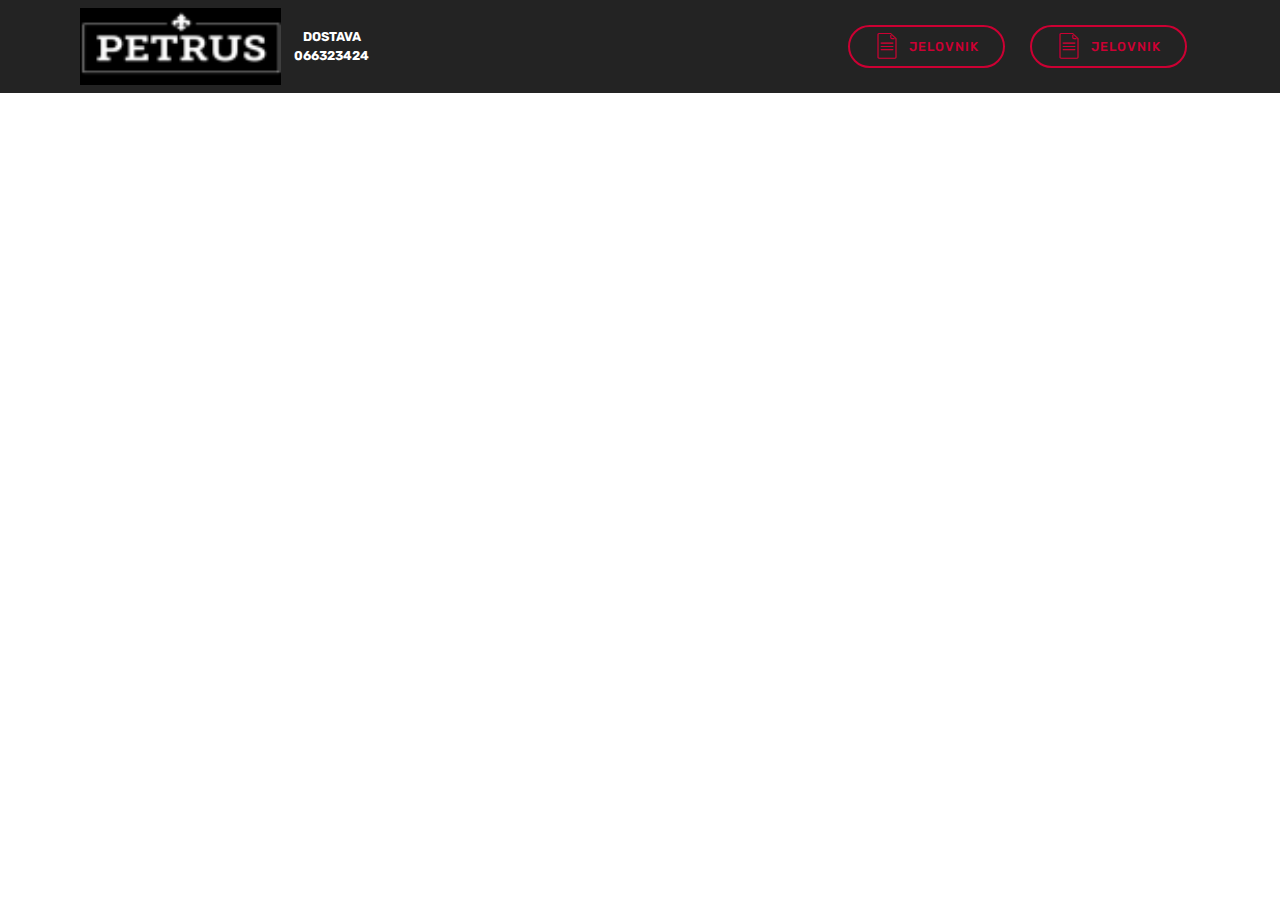
==== page1.html @ e9b0351b "create github pages" ====
<!DOCTYPE html>
<html >
<head>
  <!-- Site made with Mobirise Website Builder v4.7.7, https://mobirise.com -->
  <meta charset="UTF-8">
  <meta http-equiv="X-UA-Compatible" content="IE=edge">
  <meta name="generator" content="Mobirise v4.7.7, mobirise.com">
  <meta name="viewport" content="width=device-width, initial-scale=1, minimum-scale=1">
  <link rel="shortcut icon" href="assets/images/petrus-logo-122x47.png" type="image/x-icon">
  <meta name="description" content="Site Maker Description">
  <title>Galerija</title>
  <link rel="stylesheet" href="assets/web/assets/mobirise-icons/mobirise-icons.css">
  <link rel="stylesheet" href="assets/tether/tether.min.css">
  <link rel="stylesheet" href="assets/bootstrap/css/bootstrap.min.css">
  <link rel="stylesheet" href="assets/bootstrap/css/bootstrap-grid.min.css">
  <link rel="stylesheet" href="assets/bootstrap/css/bootstrap-reboot.min.css">
  <link rel="stylesheet" href="assets/dropdown/css/style.css">
  <link rel="stylesheet" href="assets/animatecss/animate.min.css">
  <link rel="stylesheet" href="assets/theme/css/style.css">
  <link rel="stylesheet" href="assets/mobirise/css/mbr-additional.css" type="text/css">
  
  
  
</head>
<body>
  <section class="menu cid-qTkzRZLJNu" once="menu" id="menu1-3">

    

    <nav class="navbar navbar-expand beta-menu navbar-dropdown align-items-center navbar-toggleable-sm">
        <button class="navbar-toggler navbar-toggler-right" type="button" data-toggle="collapse" data-target="#navbarSupportedContent" aria-controls="navbarSupportedContent" aria-expanded="false" aria-label="Toggle navigation">
            <div class="hamburger">
                <span></span>
                <span></span>
                <span></span>
                <span></span>
            </div>
        </button>
        <div class="menu-logo">
            <div class="navbar-brand">
                <span class="navbar-logo">
                    <a href="https://mobirise.com">
                         <img src="assets/images/petrus-logo-122x47.png" alt="Mobirise" title="" style="height: 4.8rem;">
                    </a>
                </span>
                <span class="navbar-caption-wrap"><a class="navbar-caption text-white display-7" href="https://mobirise.com">&nbsp; &nbsp;DOSTAVA<br>066323424</a></span>
            </div>
        </div>
        <div class="collapse navbar-collapse" id="navbarSupportedContent">
            <ul class="navbar-nav nav-dropdown" data-app-modern-menu="true"><li class="nav-item">
                    <a class="nav-link link text-white display-4" href="https://mobirise.com">
                        </a>
                </li>
                <li class="nav-item">
                    <a class="nav-link link text-white display-4" href="https://mobirise.com">
                        </a>
                </li></ul>
            <div class="navbar-buttons mbr-section-btn"><a class="btn btn-sm btn-secondary-outline display-7" href="page2.html"><span class="mbri-file mbr-iconfont mbr-iconfont-btn"></span>JELOVNIK</a> <a class="btn btn-sm btn-secondary-outline display-7" href="page2.html"><span class="mbri-file mbr-iconfont mbr-iconfont-btn"></span>JELOVNIK</a></div>
        </div>
    </nav>
</section>


  <section class="engine"><a href="https://mobirise.me/f">simple web maker</a></section><script src="assets/web/assets/jquery/jquery.min.js"></script>
  <script src="assets/popper/popper.min.js"></script>
  <script src="assets/tether/tether.min.js"></script>
  <script src="assets/bootstrap/js/bootstrap.min.js"></script>
  <script src="assets/dropdown/js/script.min.js"></script>
  <script src="assets/touchswipe/jquery.touch-swipe.min.js"></script>
  <script src="assets/viewportchecker/jquery.viewportchecker.js"></script>
  <script src="assets/smoothscroll/smooth-scroll.js"></script>
  <script src="assets/theme/js/script.js"></script>
  
  
  <input name="animation" type="hidden">
   <div id="scrollToTop" class="scrollToTop mbr-arrow-up"><a style="text-align: center;"><i></i></a></div>
  </body>
</html>
---- assets/web/assets/mobirise-icons/mobirise-icons.css ----
@font-face {
  font-family: 'MobiriseIcons';
  src:  url('mobirise-icons.eot?spat4u');
  src:  url('mobirise-icons.eot?spat4u#iefix') format('embedded-opentype'),
    url('mobirise-icons.ttf?spat4u') format('truetype'),
    url('mobirise-icons.woff?spat4u') format('woff'),
    url('mobirise-icons.svg?spat4u#MobiriseIcons') format('svg');
  font-weight: normal;
  font-style: normal;
}

[class^="mbri-"], [class*=" mbri-"] {
  /* use !important to prevent issues with browser extensions that change fonts */
  font-family: MobiriseIcons !important;
  speak: none;
  font-style: normal;
  font-weight: normal;
  font-variant: normal;
  text-transform: none;
  line-height: 1;

  /* Better Font Rendering =========== */
  -webkit-font-smoothing: antialiased;
  -moz-osx-font-smoothing: grayscale;
}

.mbri-add-submenu:before {
  content: "\e900";
}
.mbri-alert:before {
  content: "\e901";
}
.mbri-align-center:before {
  content: "\e902";
}
.mbri-align-justify:before {
  content: "\e903";
}
.mbri-align-left:before {
  content: "\e904";
}
.mbri-align-right:before {
  content: "\e905";
}
.mbri-android:before {
  content: "\e906";
}
.mbri-apple:before {
  content: "\e907";
}
.mbri-arrow-down:before {
  content: "\e908";
}
.mbri-arrow-next:before {
  content: "\e909";
}
.mbri-arrow-prev:before {
  content: "\e90a";
}
.mbri-arrow-up:before {
  content: "\e90b";
}
.mbri-bold:before {
  content: "\e90c";
}
.mbri-bookmark:before {
  content: "\e90d";
}
.mbri-bootstrap:before {
  content: "\e90e";
}
.mbri-briefcase:before {
  content: "\e90f";
}
.mbri-browse:before {
  content: "\e910";
}
.mbri-bulleted-list:before {
  content: "\e911";
}
.mbri-calendar:before {
  content: "\e912";
}
.mbri-camera:before {
  content: "\e913";
}
.mbri-cart-add:before {
  content: "\e914";
}
.mbri-cart-full:before {
  content: "\e915";
}
.mbri-cash:before {
  content: "\e916";
}
.mbri-change-style:before {
  content: "\e917";
}
.mbri-chat:before {
  content: "\e918";
}
.mbri-clock:before {
  content: "\e919";
}
.mbri-close:before {
  content: "\e91a";
}
.mbri-cloud:before {
  content: "\e91b";
}
.mbri-code:before {
  content: "\e91c";
}
.mbri-contact-form:before {
  content: "\e91d";
}
.mbri-credit-card:before {
  content: "\e91e";
}
.mbri-cursor-click:before {
  content: "\e91f";
}
.mbri-cust-feedback:before {
  content: "\e920";
}
.mbri-database:before {
  content: "\e921";
}
.mbri-delivery:before {
  content: "\e922";
}
.mbri-desktop:before {
  content: "\e923";
}
.mbri-devices:before {
  content: "\e924";
}
.mbri-down:before {
  content: "\e925";
}
.mbri-download:before {
  content: "\e989";
}
.mbri-drag-n-drop:before {
  content: "\e927";
}
.mbri-drag-n-drop2:before {
  content: "\e928";
}
.mbri-edit:before {
  content: "\e929";
}
.mbri-edit2:before {
  content: "\e92a";
}
.mbri-error:before {
  content: "\e92b";
}
.mbri-extension:before {
  content: "\e92c";
}
.mbri-features:before {
  content: "\e92d";
}
.mbri-file:before {
  content: "\e92e";
}
.mbri-flag:before {
  content: "\e92f";
}
.mbri-folder:before {
  content: "\e930";
}
.mbri-gift:before {
  content: "\e931";
}
.mbri-github:before {
  content: "\e932";
}
.mbri-globe:before {
  content: "\e933";
}
.mbri-globe-2:before {
  content: "\e934";
}
.mbri-growing-chart:before {
  content: "\e935";
}
.mbri-hearth:before {
  content: "\e936";
}
.mbri-help:before {
  content: "\e937";
}
.mbri-home:before {
  content: "\e938";
}
.mbri-hot-cup:before {
  content: "\e939";
}
.mbri-idea:before {
  content: "\e93a";
}
.mbri-image-gallery:before {
  content: "\e93b";
}
.mbri-image-slider:before {
  content: "\e93c";
}
.mbri-info:before {
  content: "\e93d";
}
.mbri-italic:before {
  content: "\e93e";
}
.mbri-key:before {
  content: "\e93f";
}
.mbri-laptop:before {
  content: "\e940";
}
.mbri-layers:before {
  content: "\e941";
}
.mbri-left-right:before {
  content: "\e942";
}
.mbri-left:before {
  content: "\e943";
}
.mbri-letter:before {
  content: "\e944";
}
.mbri-like:before {
  content: "\e945";
}
.mbri-link:before {
  content: "\e946";
}
.mbri-lock:before {
  content: "\e947";
}
.mbri-login:before {
  content: "\e948";
}
.mbri-logout:before {
  content: "\e949";
}
.mbri-magic-stick:before {
  content: "\e94a";
}
.mbri-map-pin:before {
  content: "\e94b";
}
.mbri-menu:before {
  content: "\e94c";
}
.mbri-mobile:before {
  content: "\e94d";
}
.mbri-mobile2:before {
  content: "\e94e";
}
.mbri-mobirise:before {
  content: "\e94f";
}
.mbri-more-horizontal:before {
  content: "\e950";
}
.mbri-more-vertical:before {
  content: "\e951";
}
.mbri-music:before {
  content: "\e952";
}
.mbri-new-file:before {
  content: "\e953";
}
.mbri-numbered-list:before {
  content: "\e954";
}
.mbri-opened-folder:before {
  content: "\e955";
}
.mbri-pages:before {
  content: "\e956";
}
.mbri-paper-plane:before {
  content: "\e957";
}
.mbri-paperclip:before {
  content: "\e958";
}
.mbri-photo:before {
  content: "\e959";
}
.mbri-photos:before {
  content: "\e95a";
}
.mbri-pin:before {
  content: "\e95b";
}
.mbri-play:before {
  content: "\e95c";
}
.mbri-plus:before {
  content: "\e95d";
}
.mbri-preview:before {
  content: "\e95e";
}
.mbri-print:before {
  content: "\e95f";
}
.mbri-protect:before {
  content: "\e960";
}
.mbri-question:before {
  content: "\e961";
}
.mbri-quote-left:before {
  content: "\e962";
}
.mbri-quote-right:before {
  content: "\e963";
}
.mbri-refresh:before {
  content: "\e964";
}
.mbri-responsive:before {
  content: "\e965";
}
.mbri-right:before {
  content: "\e966";
}
.mbri-rocket:before {
  content: "\e967";
}
.mbri-sad-face:before {
  content: "\e968";
}
.mbri-sale:before {
  content: "\e969";
}
.mbri-save:before {
  content: "\e96a";
}
.mbri-search:before {
  content: "\e96b";
}
.mbri-setting:before {
  content: "\e96c";
}
.mbri-setting2:before {
  content: "\e96d";
}
.mbri-setting3:before {
  content: "\e96e";
}
.mbri-share:before {
  content: "\e96f";
}
.mbri-shopping-bag:before {
  content: "\e970";
}
.mbri-shopping-basket:before {
  content: "\e971";
}
.mbri-shopping-cart:before {
  content: "\e972";
}
.mbri-sites:before {
  content: "\e973";
}
.mbri-smile-face:before {
  content: "\e974";
}
.mbri-speed:before {
  content: "\e975";
}
.mbri-star:before {
  content: "\e976";
}
.mbri-success:before {
  content: "\e977";
}
.mbri-sun:before {
  content: "\e978";
}
.mbri-sun2:before {
  content: "\e979";
}
.mbri-tablet:before {
  content: "\e97a";
}
.mbri-tablet-vertical:before {
  content: "\e97b";
}
.mbri-target:before {
  content: "\e97c";
}
.mbri-timer:before {
  content: "\e97d";
}
.mbri-to-ftp:before {
  content: "\e97e";
}
.mbri-to-local-drive:before {
  content: "\e97f";
}
.mbri-touch-swipe:before {
  content: "\e980";
}
.mbri-touch:before {
  content: "\e981";
}
.mbri-trash:before {
  content: "\e982";
}
.mbri-underline:before {
  content: "\e983";
}
.mbri-unlink:before {
  content: "\e984";
}
.mbri-unlock:before {
  content: "\e985";
}
.mbri-up-down:before {
  content: "\e986";
}
.mbri-up:before {
  content: "\e987";
}
.mbri-update:before {
  content: "\e988";
}
.mbri-upload:before {
 content: "\e926"; 
}
.mbri-user:before {
  content: "\e98a";
}
.mbri-user2:before {
  content: "\e98b";
}
.mbri-users:before {
  content: "\e98c";
}
.mbri-video:before {
  content: "\e98d";
}
.mbri-video-play:before {
  content: "\e98e";
}
.mbri-watch:before {
  content: "\e98f";
}
.mbri-website-theme:before {
  content: "\e990";
}
.mbri-wifi:before {
  content: "\e991";
}
.mbri-windows:before {
  content: "\e992";
}
.mbri-zoom-out:before {
  content: "\e993";
}
.mbri-redo:before {
  content: "\e994";
}
.mbri-undo:before {
  content: "\e995";
}
---- assets/dropdown/css/style.css ----
.navbar-dropdown {
  left: 0;
  padding: 0;
  position: absolute;
  right: 0;
  top: 0;
  transition: all 0.45s ease;
  z-index: 1030;
  background: #282828; }
  .navbar-dropdown .navbar-logo {
    margin-right: 0.8rem;
    transition: margin 0.3s ease-in-out;
    vertical-align: middle; }
    .navbar-dropdown .navbar-logo img {
      height: 3.125rem;
      transition: all 0.3s ease-in-out; }
    .navbar-dropdown .navbar-logo.mbr-iconfont {
      font-size: 3.125rem;
      line-height: 3.125rem; }
  .navbar-dropdown .navbar-caption {
    font-weight: 700;
    white-space: normal;
    vertical-align: -4px;
    line-height: 3.125rem !important; }
    .navbar-dropdown .navbar-caption, .navbar-dropdown .navbar-caption:hover {
      color: inherit;
      text-decoration: none; }
  .navbar-dropdown .mbr-iconfont + .navbar-caption {
    vertical-align: -1px; }
  .navbar-dropdown.navbar-fixed-top {
    position: fixed; }
  .navbar-dropdown .navbar-brand span {
    vertical-align: -4px; }
  .navbar-dropdown.bg-color.transparent {
    background: none; }
  .navbar-dropdown.navbar-short .navbar-brand {
    padding: 0.625rem 0; }
    .navbar-dropdown.navbar-short .navbar-brand span {
      vertical-align: -1px; }
  .navbar-dropdown.navbar-short .navbar-caption {
    line-height: 2.375rem !important;
    vertical-align: -2px; }
  .navbar-dropdown.navbar-short .navbar-logo {
    margin-right: 0.5rem; }
    .navbar-dropdown.navbar-short .navbar-logo img {
      height: 2.375rem; }
    .navbar-dropdown.navbar-short .navbar-logo.mbr-iconfont {
      font-size: 2.375rem;
      line-height: 2.375rem; }
  .navbar-dropdown.navbar-short .mbr-table-cell {
    height: 3.625rem; }
  .navbar-dropdown .navbar-close {
    left: 0.6875rem;
    position: fixed;
    top: 0.75rem;
    z-index: 1000; }
  .navbar-dropdown .hamburger-icon {
    content: "";
    display: inline-block;
    vertical-align: middle;
    width: 16px;
    -webkit-box-shadow: 0 -6px 0 1px #282828,0 0 0 1px #282828,0 6px 0 1px #282828;
    -moz-box-shadow: 0 -6px 0 1px #282828,0 0 0 1px #282828,0 6px 0 1px #282828;
    box-shadow: 0 -6px 0 1px #282828,0 0 0 1px #282828,0 6px 0 1px #282828; }

.dropdown-menu .dropdown-toggle[data-toggle="dropdown-submenu"]::after {
  border-bottom: 0.35em solid transparent;
  border-left: 0.35em solid;
  border-right: 0;
  border-top: 0.35em solid transparent;
  margin-left: 0.3rem; }

.dropdown-menu .dropdown-item:focus {
  outline: 0; }

.nav-dropdown {
  font-size: 0.75rem;
  font-weight: 500;
  height: auto !important; }
  .nav-dropdown .nav-btn {
    padding-left: 1rem; }
  .nav-dropdown .link {
    margin: .667em 1.667em;
    font-weight: 500;
    padding: 0;
    transition: color .2s ease-in-out; }
    .nav-dropdown .link.dropdown-toggle {
      margin-right: 2.583em; }
      .nav-dropdown .link.dropdown-toggle::after {
        margin-left: .25rem;
        border-top: 0.35em solid;
        border-right: 0.35em solid transparent;
        border-left: 0.35em solid transparent;
        border-bottom: 0; }
      .nav-dropdown .link.dropdown-toggle[aria-expanded="true"] {
        margin: 0;
        padding: 0.667em 3.263em  0.667em 1.667em; }
  .nav-dropdown .link::after,
  .nav-dropdown .dropdown-item::after {
    color: inherit; }
  .nav-dropdown .btn {
    font-size: 0.75rem;
    font-weight: 700;
    letter-spacing: 0;
    margin-bottom: 0;
    padding-left: 1.25rem;
    padding-right: 1.25rem; }
  .nav-dropdown .dropdown-menu {
    border-radius: 0;
    border: 0;
    left: 0;
    margin: 0;
    padding-bottom: 1.25rem;
    padding-top: 1.25rem;
    position: relative; }
  .nav-dropdown .dropdown-submenu {
    margin-left: 0.125rem;
    top: 0; }
  .nav-dropdown .dropdown-item {
    font-weight: 500;
    line-height: 2;
    padding: 0.3846em 4.615em 0.3846em 1.5385em;
    position: relative;
    transition: color .2s ease-in-out, background-color .2s ease-in-out; }
    .nav-dropdown .dropdown-item::after {
      margin-top: -0.3077em;
      position: absolute;
      right: 1.1538em;
      top: 50%; }
    .nav-dropdown .dropdown-item:focus, .nav-dropdown .dropdown-item:hover {
      background: none; }

@media (max-width: 767px) {
  .nav-dropdown.navbar-toggleable-sm {
    bottom: 0;
    display: none;
    left: 0;
    overflow-x: hidden;
    position: fixed;
    top: 0;
    transform: translateX(-100%);
    -ms-transform: translateX(-100%);
    -webkit-transform: translateX(-100%);
    width: 18.75rem;
    z-index: 999; } }
.nav-dropdown.navbar-toggleable-xl {
  bottom: 0;
  display: none;
  left: 0;
  overflow-x: hidden;
  position: fixed;
  top: 0;
  transform: translateX(-100%);
  -ms-transform: translateX(-100%);
  -webkit-transform: translateX(-100%);
  width: 18.75rem;
  z-index: 999; }

.nav-dropdown-sm {
  display: block !important;
  overflow-x: hidden;
  overflow: auto;
  padding-top: 3.875rem; }
  .nav-dropdown-sm::after {
    content: "";
    display: block;
    height: 3rem;
    width: 100%; }
  .nav-dropdown-sm.collapse.in ~ .navbar-close {
    display: block !important; }
  .nav-dropdown-sm.collapsing, .nav-dropdown-sm.collapse.in {
    transform: translateX(0);
    -ms-transform: translateX(0);
    -webkit-transform: translateX(0);
    transition: all 0.25s ease-out;
    -webkit-transition: all 0.25s ease-out;
    background: #282828; }
  .nav-dropdown-sm.collapsing[aria-expanded="false"] {
    transform: translateX(-100%);
    -ms-transform: translateX(-100%);
    -webkit-transform: translateX(-100%); }
  .nav-dropdown-sm .nav-item {
    display: block;
    margin-left: 0 !important;
    padding-left: 0; }
  .nav-dropdown-sm .link,
  .nav-dropdown-sm .dropdown-item {
    border-top: 1px dotted rgba(255, 255, 255, 0.1);
    font-size: 0.8125rem;
    line-height: 1.6;
    margin: 0 !important;
    padding: 0.875rem 2.4rem 0.875rem 1.5625rem !important;
    position: relative;
    white-space: normal; }
    .nav-dropdown-sm .link:focus, .nav-dropdown-sm .link:hover,
    .nav-dropdown-sm .dropdown-item:focus,
    .nav-dropdown-sm .dropdown-item:hover {
      background: rgba(0, 0, 0, 0.2) !important;
      color: #c0a375; }
  .nav-dropdown-sm .nav-btn {
    position: relative;
    padding: 1.5625rem 1.5625rem 0 1.5625rem; }
    .nav-dropdown-sm .nav-btn::before {
      border-top: 1px dotted rgba(255, 255, 255, 0.1);
      content: "";
      left: 0;
      position: absolute;
      top: 0;
      width: 100%; }
    .nav-dropdown-sm .nav-btn + .nav-btn {
      padding-top: 0.625rem; }
      .nav-dropdown-sm .nav-btn + .nav-btn::before {
        display: none; }
  .nav-dropdown-sm .btn {
    padding: 0.625rem 0; }
  .nav-dropdown-sm .dropdown-toggle[data-toggle="dropdown-submenu"]::after {
    margin-left: .25rem;
    border-top: 0.35em solid;
    border-right: 0.35em solid transparent;
    border-left: 0.35em solid transparent;
    border-bottom: 0; }
  .nav-dropdown-sm .dropdown-toggle[data-toggle="dropdown-submenu"][aria-expanded="true"]::after {
    border-top: 0;
    border-right: 0.35em solid transparent;
    border-left: 0.35em solid transparent;
    border-bottom: 0.35em solid; }
  .nav-dropdown-sm .dropdown-menu {
    margin: 0;
    padding: 0;
    position: relative;
    top: 0;
    left: 0;
    width: 100%;
    border: 0;
    float: none;
    border-radius: 0;
    background: none; }
  .nav-dropdown-sm .dropdown-submenu {
    left: 100%;
    margin-left: 0.125rem;
    margin-top: -1.25rem;
    top: 0; }

.navbar-toggleable-sm .nav-dropdown .dropdown-menu {
  position: absolute; }

.navbar-toggleable-sm .nav-dropdown .dropdown-submenu {
  left: 100%;
  margin-left: 0.125rem;
  margin-top: -1.25rem;
  top: 0; }

.navbar-toggleable-sm.opened .nav-dropdown .dropdown-menu {
  position: relative; }

.navbar-toggleable-sm.opened .nav-dropdown .dropdown-submenu {
  left: 0;
  margin-left: 00rem;
  margin-top: 0rem;
  top: 0; }

.is-builder .nav-dropdown.collapsing {
  transition: none !important; }

/*# sourceMappingURL=style.css.map */
---- assets/theme/css/style.css ----
/*!
 * Mobirise v4 theme (https://mobirise.com/)
 * Copyright 2017 Mobirise
 */
section {
  background-color: #eeeeee; }

section,
.container,
.container-fluid {
  position: relative;
  word-wrap: break-word; }

a.mbr-iconfont:hover {
  text-decoration: none; }

.article .lead p, .article .lead ul, .article .lead ol, .article .lead pre, .article .lead blockquote {
  margin-bottom: 0; }

a {
  font-style: normal;
  font-weight: 400;
  cursor: pointer; }
  a, a:hover {
    text-decoration: none; }

figure {
  margin-bottom: 0; }

body {
  color: #232323; }

h1, h2, h3, h4, h5, h6,
.h1, .h2, .h3, .h4, .h5, .h6,
.display-1, .display-2, .display-3, .display-4 {
  line-height: 1;
  word-break: break-word;
  word-wrap: break-word; }

b, strong {
  font-weight: bold; }

blockquote {
  padding: 10px 0 10px 20px;
  position: relative;
  border-left: 2px solid;
  border-color: #ff3366; }

input:-webkit-autofill, input:-webkit-autofill:hover, input:-webkit-autofill:focus, input:-webkit-autofill:active {
  transition-delay: 9999s;
  transition-property: background-color, color; }

textarea[type="hidden"] {
  display: none; }

body {
  position: relative; }

section {
  background-position: 50% 50%;
  background-repeat: no-repeat;
  background-size: cover; }
  section .mbr-background-video,
  section .mbr-background-video-preview {
    position: absolute;
    bottom: 0;
    left: 0;
    right: 0;
    top: 0; }

.hidden {
  visibility: hidden; }

.mbr-z-index20 {
  z-index: 20; }

/*! Base colors */
.mbr-white {
  color: #ffffff; }

.mbr-black {
  color: #000000; }

.mbr-bg-white {
  background-color: #ffffff; }

.mbr-bg-black {
  background-color: #000000; }

/*! Text-aligns */
.align-left {
  text-align: left; }

.align-center {
  text-align: center; }

.align-right {
  text-align: right; }

@media (max-width: 767px) {
  .align-left, .align-center, .align-right, .mbr-section-btn, .mbr-section-title {
    text-align: center; } }
/*! Font-weight  */
.mbr-light {
  font-weight: 300; }

.mbr-regular {
  font-weight: 400; }

.mbr-semibold {
  font-weight: 500; }

.mbr-bold {
  font-weight: 700; }

/*! Media  */
.media-size-item {
  -webkit-flex: 1 1 auto;
  -moz-flex: 1 1 auto;
  -ms-flex: 1 1 auto;
  -o-flex: 1 1 auto;
  flex: 1 1 auto; }

.media-content {
  -webkit-flex-basis: 100%;
  flex-basis: 100%; }

.media-container-row {
  display: -ms-flexbox;
  display: -webkit-flex;
  display: flex;
  -webkit-flex-direction: row;
  -ms-flex-direction: row;
  flex-direction: row;
  -webkit-flex-wrap: wrap;
  -ms-flex-wrap: wrap;
  flex-wrap: wrap;
  -webkit-justify-content: center;
  -ms-flex-pack: center;
  justify-content: center;
  -webkit-align-content: center;
  -ms-flex-line-pack: center;
  align-content: center;
  -webkit-align-items: start;
  -ms-flex-align: start;
  align-items: start; }
  .media-container-row .media-size-item {
    width: 400px; }

.media-container-column {
  display: -ms-flexbox;
  display: -webkit-flex;
  display: flex;
  -webkit-flex-direction: column;
  -ms-flex-direction: column;
  flex-direction: column;
  -webkit-flex-wrap: wrap;
  -ms-flex-wrap: wrap;
  flex-wrap: wrap;
  -webkit-justify-content: center;
  -ms-flex-pack: center;
  justify-content: center;
  -webkit-align-content: center;
  -ms-flex-line-pack: center;
  align-content: center;
  -webkit-align-items: stretch;
  -ms-flex-align: stretch;
  align-items: stretch; }
  .media-container-column > * {
    width: 100%; }

@media (min-width: 992px) {
  .media-container-row {
    -webkit-flex-wrap: nowrap;
    -ms-flex-wrap: nowrap;
    flex-wrap: nowrap; } }
figure {
  overflow: hidden; }

figure[mbr-media-size] {
  transition: width 0.1s; }

.mbr-figure img, .mbr-figure iframe {
  display: block;
  width: 100%; }

.card {
  background-color: transparent;
  border: none; }

.card-img {
  text-align: center;
  flex-shrink: 0; }

.media {
  max-width: 100%;
  margin: 0 auto; }

.mbr-figure {
  -ms-flex-item-align: center;
  -ms-grid-row-align: center;
  -webkit-align-self: center;
  align-self: center; }

.media-container > div {
  max-width: 100%; }

.mbr-figure img, .card-img img {
  width: 100%; }

@media (max-width: 991px) {
  .media-size-item {
    width: auto !important; }

  .media {
    width: auto; }

  .mbr-figure {
    width: 100% !important; } }
/*! Buttons */
.mbr-section-btn {
  margin-left: -.25rem;
  margin-right: -.25rem;
  font-size: 0; }

nav .mbr-section-btn {
  margin-left: 0rem;
  margin-right: 0rem; }

/*! Btn icon margin */
.btn .mbr-iconfont, .btn.btn-sm .mbr-iconfont {
  cursor: pointer;
  margin-right: 0.5rem; }

.btn.btn-md .mbr-iconfont, .btn.btn-md .mbr-iconfont {
  margin-right: 0.8rem; }

.mbr-regular {
  font-weight: 400; }

.mbr-semibold {
  font-weight: 500; }

.mbr-bold {
  font-weight: 700; }

[type="submit"] {
  -webkit-appearance: none; }

/*! Full-screen */
.mbr-fullscreen .mbr-overlay {
  min-height: 100vh; }

.mbr-fullscreen {
  display: flex;
  display: -webkit-flex;
  display: -moz-flex;
  display: -ms-flex;
  display: -o-flex;
  align-items: center;
  -webkit-align-items: center;
  min-height: 100vh;
  padding-top: 3rem;
  padding-bottom: 3rem; }

/*! Map */
.map {
  height: 25rem;
  position: relative; }
  .map iframe {
    width: 100%;
    height: 100%; }

/* Form */
.form-asterisk {
  font-family: initial;
  position: absolute;
  top: -2px;
  font-weight: normal; }

/*! Scroll to top arrow */
.mbr-arrow-up {
  bottom: 25px;
  right: 90px;
  position: fixed;
  text-align: right;
  z-index: 5000;
  color: #ffffff;
  font-size: 32px;
  transform: rotate(180deg);
  -webkit-transform: rotate(180deg); }

.mbr-arrow-up a {
  background: rgba(0, 0, 0, 0.2);
  border-radius: 3px;
  color: #fff;
  display: inline-block;
  height: 60px;
  width: 60px;
  outline-style: none !important;
  position: relative;
  text-decoration: none;
  transition: all .3s ease-in-out;
  cursor: pointer;
  text-align: center; }
  .mbr-arrow-up a:hover {
    background-color: rgba(0, 0, 0, 0.4); }
  .mbr-arrow-up a i {
    line-height: 60px; }

.mbr-arrow-up-icon {
  display: block;
  color: #fff; }

.mbr-arrow-up-icon::before {
  content: "\203a";
  display: inline-block;
  font-family: serif;
  font-size: 32px;
  line-height: 1;
  font-style: normal;
  position: relative;
  top: 6px;
  left: -4px;
  -webkit-transform: rotate(-90deg);
  transform: rotate(-90deg); }

/*! Arrow Down */
.mbr-arrow {
  position: absolute;
  bottom: 45px;
  left: 50%;
  width: 60px;
  height: 60px;
  cursor: pointer;
  background-color: rgba(80, 80, 80, 0.5);
  border-radius: 50%;
  -webkit-transform: translateX(-50%);
  transform: translateX(-50%); }
  .mbr-arrow > a {
    display: inline-block;
    text-decoration: none;
    outline-style: none;
    -webkit-animation: arrowdown 1.7s ease-in-out infinite;
    animation: arrowdown 1.7s ease-in-out infinite; }
    .mbr-arrow > a > i {
      position: absolute;
      top: -2px;
      left: 15px;
      font-size: 2rem; }

@keyframes arrowdown {
  0% {
    transform: translateY(0px);
    -webkit-transform: translateY(0px); }
  50% {
    transform: translateY(-5px);
    -webkit-transform: translateY(-5px); }
  100% {
    transform: translateY(0px);
    -webkit-transform: translateY(0px); } }
@-webkit-keyframes arrowdown {
  0% {
    transform: translateY(0px);
    -webkit-transform: translateY(0px); }
  50% {
    transform: translateY(-5px);
    -webkit-transform: translateY(-5px); }
  100% {
    transform: translateY(0px);
    -webkit-transform: translateY(0px); } }
@media (max-width: 500px) {
  .mbr-arrow-up {
    left: 50%;
    right: auto;
    transform: translateX(-50%) rotate(180deg);
    -webkit-transform: translateX(-50%) rotate(180deg); } }
/*Gradients animation*/
@keyframes gradient-animation {
  from {
    background-position: 0% 100%;
    animation-timing-function: ease-in-out; }
  to {
    background-position: 100% 0%;
    animation-timing-function: ease-in-out; } }
@-webkit-keyframes gradient-animation {
  from {
    background-position: 0% 100%;
    animation-timing-function: ease-in-out; }
  to {
    background-position: 100% 0%;
    animation-timing-function: ease-in-out; } }
.bg-gradient {
  background-size: 200% 200%;
  animation: gradient-animation 5s infinite alternate;
  -webkit-animation: gradient-animation 5s infinite alternate; }

.menu .navbar-brand {
  display: -webkit-flex; }
  .menu .navbar-brand span {
    display: flex;
    display: -webkit-flex; }
  .menu .navbar-brand .navbar-caption-wrap {
    display: -webkit-flex; }
  .menu .navbar-brand .navbar-logo img {
    display: -webkit-flex; }
@media (min-width: 768px) and (max-width: 991px) {
  .menu .navbar-toggleable-sm .navbar-nav {
    display: -webkit-box;
    display: -webkit-flex;
    display: -ms-flexbox; } }
@media (min-width: 992px) {
  .menu .navbar-nav.nav-dropdown {
    display: -webkit-flex; }
  .menu .navbar-toggleable-sm .navbar-collapse {
    display: -webkit-flex !important; } }

/*# sourceMappingURL=style.css.map */
.engine {
	position: absolute;
	text-indent: -2400px;
	text-align: center;
	padding: 0;
	top: 0;
	left: -2400px;
}
---- assets/mobirise/css/mbr-additional.css ----
@import url(https://fonts.googleapis.com/css?family=Rubik:300,300i,400,400i,500,500i,700,700i,900,900i);





body {
  font-style: normal;
  line-height: 1.5;
}
.mbr-section-title {
  font-style: normal;
  line-height: 1.2;
}
.mbr-section-subtitle {
  line-height: 1.3;
}
.mbr-text {
  font-style: normal;
  line-height: 1.6;
}
.display-1 {
  font-family: 'Rubik', sans-serif;
  font-size: 4.25rem;
}
.display-1 > .mbr-iconfont {
  font-size: 6.8rem;
}
.display-2 {
  font-family: 'Rubik', sans-serif;
  font-size: 3rem;
}
.display-2 > .mbr-iconfont {
  font-size: 4.8rem;
}
.display-4 {
  font-family: 'Rubik', sans-serif;
  font-size: 1rem;
}
.display-4 > .mbr-iconfont {
  font-size: 1.6rem;
}
.display-5 {
  font-family: 'Rubik', sans-serif;
  font-size: 1.5rem;
}
.display-5 > .mbr-iconfont {
  font-size: 2.4rem;
}
.display-7 {
  font-family: 'Rubik', sans-serif;
  font-size: 0.8rem;
}
.display-7 > .mbr-iconfont {
  font-size: 1.28rem;
}
/* ---- Fluid typography for mobile devices ---- */
/* 1.4 - font scale ratio ( bootstrap == 1.42857 ) */
/* 100vw - current viewport width */
/* (48 - 20)  48 == 48rem == 768px, 20 == 20rem == 320px(minimal supported viewport) */
/* 0.65 - min scale variable, may vary */
@media (max-width: 768px) {
  .display-1 {
    font-size: 3.4rem;
    font-size: calc( 2.1374999999999997rem + (4.25 - 2.1374999999999997) * ((100vw - 20rem) / (48 - 20)));
    line-height: calc( 1.4 * (2.1374999999999997rem + (4.25 - 2.1374999999999997) * ((100vw - 20rem) / (48 - 20))));
  }
  .display-2 {
    font-size: 2.4rem;
    font-size: calc( 1.7rem + (3 - 1.7) * ((100vw - 20rem) / (48 - 20)));
    line-height: calc( 1.4 * (1.7rem + (3 - 1.7) * ((100vw - 20rem) / (48 - 20))));
  }
  .display-4 {
    font-size: 0.8rem;
    font-size: calc( 1rem + (1 - 1) * ((100vw - 20rem) / (48 - 20)));
    line-height: calc( 1.4 * (1rem + (1 - 1) * ((100vw - 20rem) / (48 - 20))));
  }
  .display-5 {
    font-size: 1.2rem;
    font-size: calc( 1.175rem + (1.5 - 1.175) * ((100vw - 20rem) / (48 - 20)));
    line-height: calc( 1.4 * (1.175rem + (1.5 - 1.175) * ((100vw - 20rem) / (48 - 20))));
  }
}
/* Buttons */
.btn {
  font-weight: 500;
  border-width: 2px;
  font-style: normal;
  letter-spacing: 1px;
  margin: .4rem .8rem;
  white-space: normal;
  -webkit-transition: all 0.3s ease-in-out;
  -moz-transition: all 0.3s ease-in-out;
  transition: all 0.3s ease-in-out;
  padding: 1rem 3rem;
  border-radius: 3px;
  display: inline-flex;
  align-items: center;
  justify-content: center;
  word-break: break-word;
}
.btn-sm {
  font-weight: 500;
  letter-spacing: 1px;
  -webkit-transition: all 0.3s ease-in-out;
  -moz-transition: all 0.3s ease-in-out;
  transition: all 0.3s ease-in-out;
  padding: 0.6rem 1.5rem;
  border-radius: 3px;
}
.btn-md {
  font-weight: 500;
  letter-spacing: 1px;
  margin: .4rem .8rem !important;
  -webkit-transition: all 0.3s ease-in-out;
  -moz-transition: all 0.3s ease-in-out;
  transition: all 0.3s ease-in-out;
  padding: 1rem 3rem;
  border-radius: 3px;
}
.btn-lg {
  font-weight: 500;
  letter-spacing: 1px;
  margin: .4rem .8rem !important;
  -webkit-transition: all 0.3s ease-in-out;
  -moz-transition: all 0.3s ease-in-out;
  transition: all 0.3s ease-in-out;
  padding: 1.2rem 3.2rem;
  border-radius: 3px;
}
.bg-primary {
  background-color: #ffffff !important;
}
.bg-success {
  background-color: #f7ed4a !important;
}
.bg-info {
  background-color: #82786e !important;
}
.bg-warning {
  background-color: #879a9f !important;
}
.bg-danger {
  background-color: #b1a374 !important;
}
.btn-primary,
.btn-primary:active {
  background-color: #ffffff !important;
  border-color: #ffffff !important;
  color: #808080 !important;
}
.btn-primary:hover,
.btn-primary:focus,
.btn-primary.focus,
.btn-primary.active {
  color: #808080 !important;
  background-color: #d9d9d9 !important;
  border-color: #d9d9d9 !important;
}
.btn-primary.disabled,
.btn-primary:disabled {
  color: #808080 !important;
  background-color: #d9d9d9 !important;
  border-color: #d9d9d9 !important;
}
.btn-secondary,
.btn-secondary:active {
  background-color: #ff3366 !important;
  border-color: #ff3366 !important;
  color: #ffffff !important;
}
.btn-secondary:hover,
.btn-secondary:focus,
.btn-secondary.focus,
.btn-secondary.active {
  color: #ffffff !important;
  background-color: #e50039 !important;
  border-color: #e50039 !important;
}
.btn-secondary.disabled,
.btn-secondary:disabled {
  color: #ffffff !important;
  background-color: #e50039 !important;
  border-color: #e50039 !important;
}
.btn-info,
.btn-info:active {
  background-color: #82786e !important;
  border-color: #82786e !important;
  color: #ffffff !important;
}
.btn-info:hover,
.btn-info:focus,
.btn-info.focus,
.btn-info.active {
  color: #ffffff !important;
  background-color: #59524b !important;
  border-color: #59524b !important;
}
.btn-info.disabled,
.btn-info:disabled {
  color: #ffffff !important;
  background-color: #59524b !important;
  border-color: #59524b !important;
}
.btn-success,
.btn-success:active {
  background-color: #f7ed4a !important;
  border-color: #f7ed4a !important;
  color: #3f3c03 !important;
}
.btn-success:hover,
.btn-success:focus,
.btn-success.focus,
.btn-success.active {
  color: #3f3c03 !important;
  background-color: #eadd0a !important;
  border-color: #eadd0a !important;
}
.btn-success.disabled,
.btn-success:disabled {
  color: #3f3c03 !important;
  background-color: #eadd0a !important;
  border-color: #eadd0a !important;
}
.btn-warning,
.btn-warning:active {
  background-color: #879a9f !important;
  border-color: #879a9f !important;
  color: #ffffff !important;
}
.btn-warning:hover,
.btn-warning:focus,
.btn-warning.focus,
.btn-warning.active {
  color: #ffffff !important;
  background-color: #617479 !important;
  border-color: #617479 !important;
}
.btn-warning.disabled,
.btn-warning:disabled {
  color: #ffffff !important;
  background-color: #617479 !important;
  border-color: #617479 !important;
}
.btn-danger,
.btn-danger:active {
  background-color: #b1a374 !important;
  border-color: #b1a374 !important;
  color: #ffffff !important;
}
.btn-danger:hover,
.btn-danger:focus,
.btn-danger.focus,
.btn-danger.active {
  color: #ffffff !important;
  background-color: #8b7d4e !important;
  border-color: #8b7d4e !important;
}
.btn-danger.disabled,
.btn-danger:disabled {
  color: #ffffff !important;
  background-color: #8b7d4e !important;
  border-color: #8b7d4e !important;
}
.btn-white {
  color: #333333 !important;
}
.btn-white,
.btn-white:active {
  background-color: #ffffff !important;
  border-color: #ffffff !important;
  color: #808080 !important;
}
.btn-white:hover,
.btn-white:focus,
.btn-white.focus,
.btn-white.active {
  color: #808080 !important;
  background-color: #d9d9d9 !important;
  border-color: #d9d9d9 !important;
}
.btn-white.disabled,
.btn-white:disabled {
  color: #808080 !important;
  background-color: #d9d9d9 !important;
  border-color: #d9d9d9 !important;
}
.btn-black,
.btn-black:active {
  background-color: #333333 !important;
  border-color: #333333 !important;
  color: #ffffff !important;
}
.btn-black:hover,
.btn-black:focus,
.btn-black.focus,
.btn-black.active {
  color: #ffffff !important;
  background-color: #0d0d0d !important;
  border-color: #0d0d0d !important;
}
.btn-black.disabled,
.btn-black:disabled {
  color: #ffffff !important;
  background-color: #0d0d0d !important;
  border-color: #0d0d0d !important;
}
.btn-primary-outline,
.btn-primary-outline:active {
  background: none;
  border-color: #cccccc;
  color: #cccccc;
}
.btn-primary-outline:hover,
.btn-primary-outline:focus,
.btn-primary-outline.focus,
.btn-primary-outline.active {
  color: #808080;
  background-color: #ffffff;
  border-color: #ffffff;
}
.btn-primary-outline.disabled,
.btn-primary-outline:disabled {
  color: #808080 !important;
  background-color: #ffffff !important;
  border-color: #ffffff !important;
}
.btn-secondary-outline,
.btn-secondary-outline:active {
  background: none;
  border-color: #cc0033;
  color: #cc0033;
}
.btn-secondary-outline:hover,
.btn-secondary-outline:focus,
.btn-secondary-outline.focus,
.btn-secondary-outline.active {
  color: #ffffff;
  background-color: #ff3366;
  border-color: #ff3366;
}
.btn-secondary-outline.disabled,
.btn-secondary-outline:disabled {
  color: #ffffff !important;
  background-color: #ff3366 !important;
  border-color: #ff3366 !important;
}
.btn-info-outline,
.btn-info-outline:active {
  background: none;
  border-color: #4b453f;
  color: #4b453f;
}
.btn-info-outline:hover,
.btn-info-outline:focus,
.btn-info-outline.focus,
.btn-info-outline.active {
  color: #ffffff;
  background-color: #82786e;
  border-color: #82786e;
}
.btn-info-outline.disabled,
.btn-info-outline:disabled {
  color: #ffffff !important;
  background-color: #82786e !important;
  border-color: #82786e !important;
}
.btn-success-outline,
.btn-success-outline:active {
  background: none;
  border-color: #d2c609;
  color: #d2c609;
}
.btn-success-outline:hover,
.btn-success-outline:focus,
.btn-success-outline.focus,
.btn-success-outline.active {
  color: #3f3c03;
  background-color: #f7ed4a;
  border-color: #f7ed4a;
}
.btn-success-outline.disabled,
.btn-success-outline:disabled {
  color: #3f3c03 !important;
  background-color: #f7ed4a !important;
  border-color: #f7ed4a !important;
}
.btn-warning-outline,
.btn-warning-outline:active {
  background: none;
  border-color: #55666b;
  color: #55666b;
}
.btn-warning-outline:hover,
.btn-warning-outline:focus,
.btn-warning-outline.focus,
.btn-warning-outline.active {
  color: #ffffff;
  background-color: #879a9f;
  border-color: #879a9f;
}
.btn-warning-outline.disabled,
.btn-warning-outline:disabled {
  color: #ffffff !important;
  background-color: #879a9f !important;
  border-color: #879a9f !important;
}
.btn-danger-outline,
.btn-danger-outline:active {
  background: none;
  border-color: #7a6e45;
  color: #7a6e45;
}
.btn-danger-outline:hover,
.btn-danger-outline:focus,
.btn-danger-outline.focus,
.btn-danger-outline.active {
  color: #ffffff;
  background-color: #b1a374;
  border-color: #b1a374;
}
.btn-danger-outline.disabled,
.btn-danger-outline:disabled {
  color: #ffffff !important;
  background-color: #b1a374 !important;
  border-color: #b1a374 !important;
}
.btn-black-outline,
.btn-black-outline:active {
  background: none;
  border-color: #000000;
  color: #000000;
}
.btn-black-outline:hover,
.btn-black-outline:focus,
.btn-black-outline.focus,
.btn-black-outline.active {
  color: #ffffff;
  background-color: #333333;
  border-color: #333333;
}
.btn-black-outline.disabled,
.btn-black-outline:disabled {
  color: #ffffff !important;
  background-color: #333333 !important;
  border-color: #333333 !important;
}
.btn-white-outline,
.btn-white-outline:active,
.btn-white-outline.active {
  background: none;
  border-color: #ffffff;
  color: #ffffff;
}
.btn-white-outline:hover,
.btn-white-outline:focus,
.btn-white-outline.focus {
  color: #333333;
  background-color: #ffffff;
  border-color: #ffffff;
}
.text-primary {
  color: #ffffff !important;
}
.text-secondary {
  color: #ff3366 !important;
}
.text-success {
  color: #f7ed4a !important;
}
.text-info {
  color: #82786e !important;
}
.text-warning {
  color: #879a9f !important;
}
.text-danger {
  color: #b1a374 !important;
}
.text-white {
  color: #ffffff !important;
}
.text-black {
  color: #000000 !important;
}
a.text-primary:hover,
a.text-primary:focus {
  color: #cccccc !important;
}
a.text-secondary:hover,
a.text-secondary:focus {
  color: #cc0033 !important;
}
a.text-success:hover,
a.text-success:focus {
  color: #d2c609 !important;
}
a.text-info:hover,
a.text-info:focus {
  color: #4b453f !important;
}
a.text-warning:hover,
a.text-warning:focus {
  color: #55666b !important;
}
a.text-danger:hover,
a.text-danger:focus {
  color: #7a6e45 !important;
}
a.text-white:hover,
a.text-white:focus {
  color: #b3b3b3 !important;
}
a.text-black:hover,
a.text-black:focus {
  color: #4d4d4d !important;
}
.alert-success {
  background-color: #70c770;
}
.alert-info {
  background-color: #82786e;
}
.alert-warning {
  background-color: #879a9f;
}
.alert-danger {
  background-color: #b1a374;
}
.mbr-section-btn a.btn:not(.btn-form) {
  border-radius: 100px;
}
.mbr-section-btn a.btn:not(.btn-form):hover,
.mbr-section-btn a.btn:not(.btn-form):focus {
  box-shadow: none !important;
}
.mbr-section-btn a.btn:not(.btn-form):hover,
.mbr-section-btn a.btn:not(.btn-form):focus {
  box-shadow: 0 10px 40px 0 rgba(0, 0, 0, 0.2) !important;
  -webkit-box-shadow: 0 10px 40px 0 rgba(0, 0, 0, 0.2) !important;
}
.mbr-gallery-filter li a {
  border-radius: 100px !important;
}
.mbr-gallery-filter li.active .btn {
  background-color: #ffffff;
  border-color: #ffffff;
  color: #8c8c8c;
}
.mbr-gallery-filter li.active .btn:focus {
  box-shadow: none;
}
.nav-tabs .nav-link {
  border-radius: 100px !important;
}
.btn-form {
  border-radius: 0;
}
.btn-form:hover {
  cursor: pointer;
}
a,
a:hover {
  color: #ffffff;
}
.mbr-plan-header.bg-primary .mbr-plan-subtitle,
.mbr-plan-header.bg-primary .mbr-plan-price-desc {
  color: #ffffff;
}
.mbr-plan-header.bg-success .mbr-plan-subtitle,
.mbr-plan-header.bg-success .mbr-plan-price-desc {
  color: #ffffff;
}
.mbr-plan-header.bg-info .mbr-plan-subtitle,
.mbr-plan-header.bg-info .mbr-plan-price-desc {
  color: #beb8b2;
}
.mbr-plan-header.bg-warning .mbr-plan-subtitle,
.mbr-plan-header.bg-warning .mbr-plan-price-desc {
  color: #ced6d8;
}
.mbr-plan-header.bg-danger .mbr-plan-subtitle,
.mbr-plan-header.bg-danger .mbr-plan-price-desc {
  color: #dfd9c6;
}
/* Scroll to top button*/
#scrollToTop a {
  border-radius: 100px;
}
#scrollToTop a i:before {
  content: '';
  position: absolute;
  height: 40%;
  top: 25%;
  background: #fff;
  width: 2px;
  left: calc(50% - 1px);
}
#scrollToTop a i:after {
  content: '';
  position: absolute;
  display: block;
  border-top: 2px solid #fff;
  border-right: 2px solid #fff;
  width: 40%;
  height: 40%;
  left: 30%;
  bottom: 30%;
  transform: rotate(135deg);
}
/* Others*/
.note-check a[data-value=Rubik] {
  font-style: normal;
}
.mbr-arrow a {
  color: #ffffff;
}
@media (max-width: 767px) {
  .mbr-arrow {
    display: none;
  }
}
.form-control-label {
  position: relative;
  cursor: pointer;
  margin-bottom: .357em;
  padding: 0;
}
.alert {
  color: #ffffff;
  border-radius: 0;
  border: 0;
  font-size: .875rem;
  line-height: 1.5;
  margin-bottom: 1.875rem;
  padding: 1.25rem;
  position: relative;
}
.alert.alert-form::after {
  background-color: inherit;
  bottom: -7px;
  content: "";
  display: block;
  height: 14px;
  left: 50%;
  margin-left: -7px;
  position: absolute;
  transform: rotate(45deg);
  width: 14px;
}
.form-control {
  background-color: #f5f5f5;
  box-shadow: none;
  color: #565656;
  font-family: 'Rubik', sans-serif;
  font-size: 0.8rem;
  line-height: 1.43;
  min-height: 3.5em;
  padding: 1.07em .5em;
}
.form-control > .mbr-iconfont {
  font-size: 1.28rem;
}
.form-control,
.form-control:focus {
  border: 1px solid #e8e8e8;
}
.form-active .form-control:invalid {
  border-color: red;
}
.mbr-overlay {
  background-color: #000;
  bottom: 0;
  left: 0;
  opacity: .5;
  position: absolute;
  right: 0;
  top: 0;
  z-index: 0;
}
blockquote {
  font-style: italic;
  padding: 10px 0 10px 20px;
  font-size: 1.09rem;
  position: relative;
  border-color: #ffffff;
  border-width: 3px;
}
ul,
ol,
pre,
blockquote {
  margin-bottom: 2.3125rem;
}
pre {
  background: #f4f4f4;
  padding: 10px 24px;
  white-space: pre-wrap;
}
.inactive {
  -webkit-user-select: none;
  -moz-user-select: none;
  -ms-user-select: none;
  user-select: none;
  pointer-events: none;
  -webkit-user-drag: none;
  user-drag: none;
}
.mbr-section__comments .row {
  justify-content: center;
}
/* Forms */
.mbr-form .btn {
  margin: .4rem 0;
}
.mbr-form .input-group-btn a.btn {
  border-radius: 100px !important;
}
.mbr-form .input-group-btn a.btn:hover {
  box-shadow: 0 10px 40px 0 rgba(0, 0, 0, 0.2);
}
.mbr-form .input-group-btn button[type="submit"] {
  border-radius: 100px !important;
  padding: 1rem 3rem;
}
.mbr-form .input-group-btn button[type="submit"]:hover {
  box-shadow: 0 10px 40px 0 rgba(0, 0, 0, 0.2);
}
.form2 .form-control {
  border-top-left-radius: 100px;
  border-bottom-left-radius: 100px;
}
.form2 .input-group-btn a.btn {
  border-top-left-radius: 0 !important;
  border-bottom-left-radius: 0 !important;
}
.form2 .input-group-btn button[type="submit"] {
  border-top-left-radius: 0 !important;
  border-bottom-left-radius: 0 !important;
}
.form3 input[type="email"] {
  border-radius: 100px !important;
}
@media (max-width: 349px) {
  .form2 input[type="email"] {
    border-radius: 100px !important;
  }
  .form2 .input-group-btn a.btn {
    border-radius: 100px !important;
  }
  .form2 .input-group-btn button[type="submit"] {
    border-radius: 100px !important;
  }
}
@media (max-width: 767px) {
  .btn {
    font-size: .75rem !important;
  }
  .btn .mbr-iconfont {
    font-size: 1rem !important;
  }
}
/* Social block */
.btn-social {
  font-size: 20px;
  border-radius: 50%;
  padding: 0;
  width: 44px;
  height: 44px;
  line-height: 44px;
  text-align: center;
  position: relative;
  border: 2px solid #c0a375;
  border-color: #ffffff;
  color: #232323;
  cursor: pointer;
}
.btn-social i {
  top: 0;
  line-height: 44px;
  width: 44px;
}
.btn-social:hover {
  color: #fff;
  background: #ffffff;
}
.btn-social + .btn {
  margin-left: .1rem;
}
/* Footer */
.mbr-footer-content li::before,
.mbr-footer .mbr-contacts li::before {
  background: #ffffff;
}
.mbr-footer-content li a:hover,
.mbr-footer .mbr-contacts li a:hover {
  color: #ffffff;
}
.footer3 input[type="email"],
.footer4 input[type="email"] {
  border-radius: 100px !important;
}
.footer3 .input-group-btn a.btn,
.footer4 .input-group-btn a.btn {
  border-radius: 100px !important;
}
.footer3 .input-group-btn button[type="submit"],
.footer4 .input-group-btn button[type="submit"] {
  border-radius: 100px !important;
}
/* Headers*/
.header13 .form-inline input[type="email"],
.header14 .form-inline input[type="email"] {
  border-radius: 100px;
}
.header13 .form-inline input[type="text"],
.header14 .form-inline input[type="text"] {
  border-radius: 100px;
}
.header13 .form-inline input[type="tel"],
.header14 .form-inline input[type="tel"] {
  border-radius: 100px;
}
.header13 .form-inline a.btn,
.header14 .form-inline a.btn {
  border-radius: 100px;
}
.header13 .form-inline button,
.header14 .form-inline button {
  border-radius: 100px !important;
}
.offset-1 {
  margin-left: 8.33333%;
}
.offset-2 {
  margin-left: 16.66667%;
}
.offset-3 {
  margin-left: 25%;
}
.offset-4 {
  margin-left: 33.33333%;
}
.offset-5 {
  margin-left: 41.66667%;
}
.offset-6 {
  margin-left: 50%;
}
.offset-7 {
  margin-left: 58.33333%;
}
.offset-8 {
  margin-left: 66.66667%;
}
.offset-9 {
  margin-left: 75%;
}
.offset-10 {
  margin-left: 83.33333%;
}
.offset-11 {
  margin-left: 91.66667%;
}
@media (min-width: 576px) {
  .offset-sm-0 {
    margin-left: 0%;
  }
  .offset-sm-1 {
    margin-left: 8.33333%;
  }
  .offset-sm-2 {
    margin-left: 16.66667%;
  }
  .offset-sm-3 {
    margin-left: 25%;
  }
  .offset-sm-4 {
    margin-left: 33.33333%;
  }
  .offset-sm-5 {
    margin-left: 41.66667%;
  }
  .offset-sm-6 {
    margin-left: 50%;
  }
  .offset-sm-7 {
    margin-left: 58.33333%;
  }
  .offset-sm-8 {
    margin-left: 66.66667%;
  }
  .offset-sm-9 {
    margin-left: 75%;
  }
  .offset-sm-10 {
    margin-left: 83.33333%;
  }
  .offset-sm-11 {
    margin-left: 91.66667%;
  }
}
@media (min-width: 768px) {
  .offset-md-0 {
    margin-left: 0%;
  }
  .offset-md-1 {
    margin-left: 8.33333%;
  }
  .offset-md-2 {
    margin-left: 16.66667%;
  }
  .offset-md-3 {
    margin-left: 25%;
  }
  .offset-md-4 {
    margin-left: 33.33333%;
  }
  .offset-md-5 {
    margin-left: 41.66667%;
  }
  .offset-md-6 {
    margin-left: 50%;
  }
  .offset-md-7 {
    margin-left: 58.33333%;
  }
  .offset-md-8 {
    margin-left: 66.66667%;
  }
  .offset-md-9 {
    margin-left: 75%;
  }
  .offset-md-10 {
    margin-left: 83.33333%;
  }
  .offset-md-11 {
    margin-left: 91.66667%;
  }
}
@media (min-width: 992px) {
  .offset-lg-0 {
    margin-left: 0%;
  }
  .offset-lg-1 {
    margin-left: 8.33333%;
  }
  .offset-lg-2 {
    margin-left: 16.66667%;
  }
  .offset-lg-3 {
    margin-left: 25%;
  }
  .offset-lg-4 {
    margin-left: 33.33333%;
  }
  .offset-lg-5 {
    margin-left: 41.66667%;
  }
  .offset-lg-6 {
    margin-left: 50%;
  }
  .offset-lg-7 {
    margin-left: 58.33333%;
  }
  .offset-lg-8 {
    margin-left: 66.66667%;
  }
  .offset-lg-9 {
    margin-left: 75%;
  }
  .offset-lg-10 {
    margin-left: 83.33333%;
  }
  .offset-lg-11 {
    margin-left: 91.66667%;
  }
}
@media (min-width: 1200px) {
  .offset-xl-0 {
    margin-left: 0%;
  }
  .offset-xl-1 {
    margin-left: 8.33333%;
  }
  .offset-xl-2 {
    margin-left: 16.66667%;
  }
  .offset-xl-3 {
    margin-left: 25%;
  }
  .offset-xl-4 {
    margin-left: 33.33333%;
  }
  .offset-xl-5 {
    margin-left: 41.66667%;
  }
  .offset-xl-6 {
    margin-left: 50%;
  }
  .offset-xl-7 {
    margin-left: 58.33333%;
  }
  .offset-xl-8 {
    margin-left: 66.66667%;
  }
  .offset-xl-9 {
    margin-left: 75%;
  }
  .offset-xl-10 {
    margin-left: 83.33333%;
  }
  .offset-xl-11 {
    margin-left: 91.66667%;
  }
}
.navbar-toggler {
  -webkit-align-self: flex-start;
  -ms-flex-item-align: start;
  align-self: flex-start;
  padding: 0.25rem 0.75rem;
  font-size: 1.25rem;
  line-height: 1;
  background: transparent;
  border: 1px solid transparent;
  -webkit-border-radius: 0.25rem;
  border-radius: 0.25rem;
}
.navbar-toggler:focus,
.navbar-toggler:hover {
  text-decoration: none;
}
.navbar-toggler-icon {
  display: inline-block;
  width: 1.5em;
  height: 1.5em;
  vertical-align: middle;
  content: "";
  background: no-repeat center center;
  -webkit-background-size: 100% 100%;
  -o-background-size: 100% 100%;
  background-size: 100% 100%;
}
.navbar-toggler-left {
  position: absolute;
  left: 1rem;
}
.navbar-toggler-right {
  position: absolute;
  right: 1rem;
}
@media (max-width: 575px) {
  .navbar-toggleable .navbar-nav .dropdown-menu {
    position: static;
    float: none;
  }
  .navbar-toggleable > .container {
    padding-right: 0;
    padding-left: 0;
  }
}
@media (min-width: 576px) {
  .navbar-toggleable {
    -webkit-box-orient: horizontal;
    -webkit-box-direction: normal;
    -webkit-flex-direction: row;
    -ms-flex-direction: row;
    flex-direction: row;
    -webkit-flex-wrap: nowrap;
    -ms-flex-wrap: nowrap;
    flex-wrap: nowrap;
    -webkit-box-align: center;
    -webkit-align-items: center;
    -ms-flex-align: center;
    align-items: center;
  }
  .navbar-toggleable .navbar-nav {
    -webkit-box-orient: horizontal;
    -webkit-box-direction: normal;
    -webkit-flex-direction: row;
    -ms-flex-direction: row;
    flex-direction: row;
  }
  .navbar-toggleable .navbar-nav .nav-link {
    padding-right: .5rem;
    padding-left: .5rem;
  }
  .navbar-toggleable > .container {
    display: -webkit-box;
    display: -webkit-flex;
    display: -ms-flexbox;
    display: flex;
    -webkit-flex-wrap: nowrap;
    -ms-flex-wrap: nowrap;
    flex-wrap: nowrap;
    -webkit-box-align: center;
    -webkit-align-items: center;
    -ms-flex-align: center;
    align-items: center;
  }
  .navbar-toggleable .navbar-collapse {
    display: -webkit-box !important;
    display: -webkit-flex !important;
    display: -ms-flexbox !important;
    display: flex !important;
    width: 100%;
  }
  .navbar-toggleable .navbar-toggler {
    display: none;
  }
}
@media (max-width: 767px) {
  .navbar-toggleable-sm .navbar-nav .dropdown-menu {
    position: static;
    float: none;
  }
  .navbar-toggleable-sm > .container {
    padding-right: 0;
    padding-left: 0;
  }
}
@media (min-width: 768px) {
  .navbar-toggleable-sm {
    -webkit-box-orient: horizontal;
    -webkit-box-direction: normal;
    -webkit-flex-direction: row;
    -ms-flex-direction: row;
    flex-direction: row;
    -webkit-flex-wrap: nowrap;
    -ms-flex-wrap: nowrap;
    flex-wrap: nowrap;
    -webkit-box-align: center;
    -webkit-align-items: center;
    -ms-flex-align: center;
    align-items: center;
  }
  .navbar-toggleable-sm .navbar-nav {
    -webkit-box-orient: horizontal;
    -webkit-box-direction: normal;
    -webkit-flex-direction: row;
    -ms-flex-direction: row;
    flex-direction: row;
  }
  .navbar-toggleable-sm .navbar-nav .nav-link {
    padding-right: .5rem;
    padding-left: .5rem;
  }
  .navbar-toggleable-sm > .container {
    display: -webkit-box;
    display: -webkit-flex;
    display: -ms-flexbox;
    display: flex;
    -webkit-flex-wrap: nowrap;
    -ms-flex-wrap: nowrap;
    flex-wrap: nowrap;
    -webkit-box-align: center;
    -webkit-align-items: center;
    -ms-flex-align: center;
    align-items: center;
  }
  .navbar-toggleable-sm .navbar-collapse {
    display: -webkit-box !important;
    display: -webkit-flex !important;
    display: -ms-flexbox !important;
    display: flex !important;
    width: 100%;
  }
  .navbar-toggleable-sm .navbar-toggler {
    display: none;
  }
}
@media (max-width: 991px) {
  .navbar-toggleable-md .navbar-nav .dropdown-menu {
    position: static;
    float: none;
  }
  .navbar-toggleable-md > .container {
    padding-right: 0;
    padding-left: 0;
  }
}
@media (min-width: 992px) {
  .navbar-toggleable-md {
    -webkit-box-orient: horizontal;
    -webkit-box-direction: normal;
    -webkit-flex-direction: row;
    -ms-flex-direction: row;
    flex-direction: row;
    -webkit-flex-wrap: nowrap;
    -ms-flex-wrap: nowrap;
    flex-wrap: nowrap;
    -webkit-box-align: center;
    -webkit-align-items: center;
    -ms-flex-align: center;
    align-items: center;
  }
  .navbar-toggleable-md .navbar-nav {
    -webkit-box-orient: horizontal;
    -webkit-box-direction: normal;
    -webkit-flex-direction: row;
    -ms-flex-direction: row;
    flex-direction: row;
  }
  .navbar-toggleable-md .navbar-nav .nav-link {
    padding-right: .5rem;
    padding-left: .5rem;
  }
  .navbar-toggleable-md > .container {
    display: -webkit-box;
    display: -webkit-flex;
    display: -ms-flexbox;
    display: flex;
    -webkit-flex-wrap: nowrap;
    -ms-flex-wrap: nowrap;
    flex-wrap: nowrap;
    -webkit-box-align: center;
    -webkit-align-items: center;
    -ms-flex-align: center;
    align-items: center;
  }
  .navbar-toggleable-md .navbar-collapse {
    display: -webkit-box !important;
    display: -webkit-flex !important;
    display: -ms-flexbox !important;
    display: flex !important;
    width: 100%;
  }
  .navbar-toggleable-md .navbar-toggler {
    display: none;
  }
}
@media (max-width: 1199px) {
  .navbar-toggleable-lg .navbar-nav .dropdown-menu {
    position: static;
    float: none;
  }
  .navbar-toggleable-lg > .container {
    padding-right: 0;
    padding-left: 0;
  }
}
@media (min-width: 1200px) {
  .navbar-toggleable-lg {
    -webkit-box-orient: horizontal;
    -webkit-box-direction: normal;
    -webkit-flex-direction: row;
    -ms-flex-direction: row;
    flex-direction: row;
    -webkit-flex-wrap: nowrap;
    -ms-flex-wrap: nowrap;
    flex-wrap: nowrap;
    -webkit-box-align: center;
    -webkit-align-items: center;
    -ms-flex-align: center;
    align-items: center;
  }
  .navbar-toggleable-lg .navbar-nav {
    -webkit-box-orient: horizontal;
    -webkit-box-direction: normal;
    -webkit-flex-direction: row;
    -ms-flex-direction: row;
    flex-direction: row;
  }
  .navbar-toggleable-lg .navbar-nav .nav-link {
    padding-right: .5rem;
    padding-left: .5rem;
  }
  .navbar-toggleable-lg > .container {
    display: -webkit-box;
    display: -webkit-flex;
    display: -ms-flexbox;
    display: flex;
    -webkit-flex-wrap: nowrap;
    -ms-flex-wrap: nowrap;
    flex-wrap: nowrap;
    -webkit-box-align: center;
    -webkit-align-items: center;
    -ms-flex-align: center;
    align-items: center;
  }
  .navbar-toggleable-lg .navbar-collapse {
    display: -webkit-box !important;
    display: -webkit-flex !important;
    display: -ms-flexbox !important;
    display: flex !important;
    width: 100%;
  }
  .navbar-toggleable-lg .navbar-toggler {
    display: none;
  }
}
.navbar-toggleable-xl {
  -webkit-box-orient: horizontal;
  -webkit-box-direction: normal;
  -webkit-flex-direction: row;
  -ms-flex-direction: row;
  flex-direction: row;
  -webkit-flex-wrap: nowrap;
  -ms-flex-wrap: nowrap;
  flex-wrap: nowrap;
  -webkit-box-align: center;
  -webkit-align-items: center;
  -ms-flex-align: center;
  align-items: center;
}
.navbar-toggleable-xl .navbar-nav .dropdown-menu {
  position: static;
  float: none;
}
.navbar-toggleable-xl > .container {
  padding-right: 0;
  padding-left: 0;
}
.navbar-toggleable-xl .navbar-nav {
  -webkit-box-orient: horizontal;
  -webkit-box-direction: normal;
  -webkit-flex-direction: row;
  -ms-flex-direction: row;
  flex-direction: row;
}
.navbar-toggleable-xl .navbar-nav .nav-link {
  padding-right: .5rem;
  padding-left: .5rem;
}
.navbar-toggleable-xl > .container {
  display: -webkit-box;
  display: -webkit-flex;
  display: -ms-flexbox;
  display: flex;
  -webkit-flex-wrap: nowrap;
  -ms-flex-wrap: nowrap;
  flex-wrap: nowrap;
  -webkit-box-align: center;
  -webkit-align-items: center;
  -ms-flex-align: center;
  align-items: center;
}
.navbar-toggleable-xl .navbar-collapse {
  display: -webkit-box !important;
  display: -webkit-flex !important;
  display: -ms-flexbox !important;
  display: flex !important;
  width: 100%;
}
.navbar-toggleable-xl .navbar-toggler {
  display: none;
}
.card-img {
  width: auto;
}
.menu .navbar.collapsed:not(.beta-menu) {
  flex-direction: column;
}
.carousel-item.active,
.carousel-item-next,
.carousel-item-prev {
  display: -webkit-box;
  display: -webkit-flex;
  display: -ms-flexbox;
  display: flex;
}
.note-air-layout .dropup .dropdown-menu,
.note-air-layout .navbar-fixed-bottom .dropdown .dropdown-menu {
  bottom: initial !important;
}
html,
body {
  height: auto;
  min-height: 100vh;
}
.dropup .dropdown-toggle::after {
  display: none;
}
.cid-qU2q89bsia {
  padding-top: 105px;
  padding-bottom: 120px;
  background-color: #ffffff;
}
.cid-qU2q89bsia .mbr-slider .carousel-control {
  background: #1b1b1b;
}
.cid-qU2q89bsia .mbr-slider .carousel-control-prev {
  left: 0;
  margin-left: 2.5rem;
}
.cid-qU2q89bsia .mbr-slider .carousel-control-next {
  right: 0;
  margin-right: 2.5rem;
}
.cid-qU2q89bsia .mbr-slider .modal-body .close {
  background: #1b1b1b;
}
.cid-qU2q89bsia .mbr-gallery-item > div::before {
  content: '';
  position: absolute;
  left: 0;
  top: 0;
  width: 100%;
  height: 100%;
  background: #208f04;
  opacity: 0;
  -webkit-transition: 0.2s opacity ease-in-out;
  transition: 0.2s opacity ease-in-out;
}
.cid-qU2q89bsia .mbr-gallery-item > div:hover .mbr-gallery-title::before {
  background: transparent !important;
}
.cid-qU2q89bsia .mbr-gallery-item > div:hover:before {
  opacity: 0.4 !important;
}
.cid-qU2q89bsia .mbr-gallery-title {
  font-size: .9em;
  position: absolute;
  display: block;
  width: 100%;
  bottom: 0;
  padding: 1rem;
  color: #fff;
  z-index: 2;
}
.cid-qU2q89bsia .mbr-gallery-title:before {
  content: " ";
  width: 100%;
  height: 100%;
  top: 0;
  left: 0;
  z-index: -1;
  position: absolute;
  background: #208f04 !important;
  opacity: 0.4;
  -webkit-transition: 0.2s background ease-in-out;
  transition: 0.2s background ease-in-out;
}
.cid-qTkzRZLJNu .navbar {
  padding: .5rem 0;
  background: #232323;
  transition: none;
  min-height: 77px;
}
.cid-qTkzRZLJNu .navbar-dropdown.bg-color.transparent.opened {
  background: #232323;
}
.cid-qTkzRZLJNu a {
  font-style: normal;
}
.cid-qTkzRZLJNu .nav-item span {
  padding-right: 0.4em;
  line-height: 0.5em;
  vertical-align: text-bottom;
  position: relative;
  text-decoration: none;
}
.cid-qTkzRZLJNu .nav-item a {
  display: flex;
  align-items: center;
  justify-content: center;
  padding: 0.7rem 0 !important;
  margin: 0rem .65rem !important;
}
.cid-qTkzRZLJNu .nav-item:focus,
.cid-qTkzRZLJNu .nav-link:focus {
  outline: none;
}
.cid-qTkzRZLJNu .btn {
  padding: 0.4rem 1.5rem;
  display: inline-flex;
  align-items: center;
}
.cid-qTkzRZLJNu .btn .mbr-iconfont {
  font-size: 1.6rem;
}
.cid-qTkzRZLJNu .menu-logo {
  margin-right: auto;
}
.cid-qTkzRZLJNu .menu-logo .navbar-brand {
  display: flex;
  margin-left: 5rem;
  padding: 0;
  transition: padding .2s;
  min-height: 3.8rem;
  align-items: center;
}
.cid-qTkzRZLJNu .menu-logo .navbar-brand .navbar-caption-wrap {
  display: -webkit-flex;
  -webkit-align-items: center;
  align-items: center;
  word-break: break-word;
  min-width: 7rem;
  margin: .3rem 0;
}
.cid-qTkzRZLJNu .menu-logo .navbar-brand .navbar-caption-wrap .navbar-caption {
  line-height: 1.2rem !important;
  padding-right: 2rem;
}
.cid-qTkzRZLJNu .menu-logo .navbar-brand .navbar-logo {
  font-size: 4rem;
  transition: font-size 0.25s;
}
.cid-qTkzRZLJNu .menu-logo .navbar-brand .navbar-logo img {
  display: flex;
}
.cid-qTkzRZLJNu .menu-logo .navbar-brand .navbar-logo .mbr-iconfont {
  transition: font-size 0.25s;
}
.cid-qTkzRZLJNu .navbar-toggleable-sm .navbar-collapse {
  justify-content: flex-end;
  -webkit-justify-content: flex-end;
  padding-right: 5rem;
  width: auto;
}
.cid-qTkzRZLJNu .navbar-toggleable-sm .navbar-collapse .navbar-nav {
  flex-wrap: wrap;
  -webkit-flex-wrap: wrap;
  padding-left: 0;
}
.cid-qTkzRZLJNu .navbar-toggleable-sm .navbar-collapse .navbar-nav .nav-item {
  -webkit-align-self: center;
  align-self: center;
}
.cid-qTkzRZLJNu .navbar-toggleable-sm .navbar-collapse .navbar-buttons {
  padding-left: 0;
  padding-bottom: 0;
}
.cid-qTkzRZLJNu .dropdown .dropdown-menu {
  background: #232323;
  display: none;
  position: absolute;
  min-width: 5rem;
  padding-top: 1.4rem;
  padding-bottom: 1.4rem;
  text-align: left;
}
.cid-qTkzRZLJNu .dropdown .dropdown-menu .dropdown-item {
  width: auto;
  padding: 0.235em 1.5385em 0.235em 1.5385em !important;
}
.cid-qTkzRZLJNu .dropdown .dropdown-menu .dropdown-item::after {
  right: 0.5rem;
}
.cid-qTkzRZLJNu .dropdown .dropdown-menu .dropdown-submenu {
  margin: 0;
}
.cid-qTkzRZLJNu .dropdown.open > .dropdown-menu {
  display: block;
}
.cid-qTkzRZLJNu .navbar-toggleable-sm.opened:after {
  position: absolute;
  width: 100vw;
  height: 100vh;
  content: '';
  background-color: rgba(0, 0, 0, 0.1);
  left: 0;
  bottom: 0;
  transform: translateY(100%);
  -webkit-transform: translateY(100%);
  z-index: 1000;
}
.cid-qTkzRZLJNu .navbar.navbar-short {
  min-height: 60px;
  transition: all .2s;
}
.cid-qTkzRZLJNu .navbar.navbar-short .navbar-toggler-right {
  top: 20px;
}
.cid-qTkzRZLJNu .navbar.navbar-short .navbar-logo a {
  font-size: 2.5rem !important;
  line-height: 2.5rem;
  transition: font-size 0.25s;
}
.cid-qTkzRZLJNu .navbar.navbar-short .navbar-logo a .mbr-iconfont {
  font-size: 2.5rem !important;
}
.cid-qTkzRZLJNu .navbar.navbar-short .navbar-logo a img {
  height: 3rem !important;
}
.cid-qTkzRZLJNu .navbar.navbar-short .navbar-brand {
  min-height: 3rem;
}
.cid-qTkzRZLJNu button.navbar-toggler {
  width: 31px;
  height: 18px;
  cursor: pointer;
  transition: all .2s;
  top: 1.5rem;
  right: 1rem;
}
.cid-qTkzRZLJNu button.navbar-toggler:focus {
  outline: none;
}
.cid-qTkzRZLJNu button.navbar-toggler .hamburger span {
  position: absolute;
  right: 0;
  width: 30px;
  height: 2px;
  border-right: 5px;
  background-color: #f7ed4a;
}
.cid-qTkzRZLJNu button.navbar-toggler .hamburger span:nth-child(1) {
  top: 0;
  transition: all .2s;
}
.cid-qTkzRZLJNu button.navbar-toggler .hamburger span:nth-child(2) {
  top: 8px;
  transition: all .15s;
}
.cid-qTkzRZLJNu button.navbar-toggler .hamburger span:nth-child(3) {
  top: 8px;
  transition: all .15s;
}
.cid-qTkzRZLJNu button.navbar-toggler .hamburger span:nth-child(4) {
  top: 16px;
  transition: all .2s;
}
.cid-qTkzRZLJNu nav.opened .hamburger span:nth-child(1) {
  top: 8px;
  width: 0;
  opacity: 0;
  right: 50%;
  transition: all .2s;
}
.cid-qTkzRZLJNu nav.opened .hamburger span:nth-child(2) {
  -webkit-transform: rotate(45deg);
  transform: rotate(45deg);
  transition: all .25s;
}
.cid-qTkzRZLJNu nav.opened .hamburger span:nth-child(3) {
  -webkit-transform: rotate(-45deg);
  transform: rotate(-45deg);
  transition: all .25s;
}
.cid-qTkzRZLJNu nav.opened .hamburger span:nth-child(4) {
  top: 8px;
  width: 0;
  opacity: 0;
  right: 50%;
  transition: all .2s;
}
.cid-qTkzRZLJNu .collapsed.navbar-expand {
  flex-direction: column;
}
.cid-qTkzRZLJNu .collapsed .btn {
  display: flex;
}
.cid-qTkzRZLJNu .collapsed .navbar-collapse {
  display: none !important;
  padding-right: 0 !important;
}
.cid-qTkzRZLJNu .collapsed .navbar-collapse.collapsing,
.cid-qTkzRZLJNu .collapsed .navbar-collapse.show {
  display: block !important;
}
.cid-qTkzRZLJNu .collapsed .navbar-collapse.collapsing .navbar-nav,
.cid-qTkzRZLJNu .collapsed .navbar-collapse.show .navbar-nav {
  display: block;
  text-align: center;
}
.cid-qTkzRZLJNu .collapsed .navbar-collapse.collapsing .navbar-nav .nav-item,
.cid-qTkzRZLJNu .collapsed .navbar-collapse.show .navbar-nav .nav-item {
  clear: both;
}
.cid-qTkzRZLJNu .collapsed .navbar-collapse.collapsing .navbar-buttons,
.cid-qTkzRZLJNu .collapsed .navbar-collapse.show .navbar-buttons {
  text-align: center;
}
.cid-qTkzRZLJNu .collapsed .navbar-collapse.collapsing .navbar-buttons:last-child,
.cid-qTkzRZLJNu .collapsed .navbar-collapse.show .navbar-buttons:last-child {
  margin-bottom: 1rem;
}
.cid-qTkzRZLJNu .collapsed button.navbar-toggler {
  display: block;
}
.cid-qTkzRZLJNu .collapsed .navbar-brand {
  margin-left: 1rem !important;
}
.cid-qTkzRZLJNu .collapsed .navbar-toggleable-sm {
  flex-direction: column;
  -webkit-flex-direction: column;
}
.cid-qTkzRZLJNu .collapsed .dropdown .dropdown-menu {
  width: 100%;
  text-align: center;
  position: relative;
  opacity: 0;
  display: block;
  height: 0;
  visibility: hidden;
  padding: 0;
  transition-duration: .5s;
  transition-property: opacity,padding,height;
}
.cid-qTkzRZLJNu .collapsed .dropdown.open > .dropdown-menu {
  position: relative;
  opacity: 1;
  height: auto;
  padding: 1.4rem 0;
  visibility: visible;
}
.cid-qTkzRZLJNu .collapsed .dropdown .dropdown-submenu {
  left: 0;
  text-align: center;
  width: 100%;
}
.cid-qTkzRZLJNu .collapsed .dropdown .dropdown-toggle[data-toggle="dropdown-submenu"]::after {
  margin-top: 0;
  position: inherit;
  right: 0;
  top: 50%;
  display: inline-block;
  width: 0;
  height: 0;
  margin-left: .3em;
  vertical-align: middle;
  content: "";
  border-top: .30em solid;
  border-right: .30em solid transparent;
  border-left: .30em solid transparent;
}
@media (max-width: 991px) {
  .cid-qTkzRZLJNu .navbar-expand {
    flex-direction: column;
  }
  .cid-qTkzRZLJNu img {
    height: 3.8rem !important;
  }
  .cid-qTkzRZLJNu .btn {
    display: flex;
  }
  .cid-qTkzRZLJNu button.navbar-toggler {
    display: block;
  }
  .cid-qTkzRZLJNu .navbar-brand {
    margin-left: 1rem !important;
  }
  .cid-qTkzRZLJNu .navbar-toggleable-sm {
    flex-direction: column;
    -webkit-flex-direction: column;
  }
  .cid-qTkzRZLJNu .navbar-collapse {
    display: none !important;
    padding-right: 0 !important;
  }
  .cid-qTkzRZLJNu .navbar-collapse.collapsing,
  .cid-qTkzRZLJNu .navbar-collapse.show {
    display: block !important;
  }
  .cid-qTkzRZLJNu .navbar-collapse.collapsing .navbar-nav,
  .cid-qTkzRZLJNu .navbar-collapse.show .navbar-nav {
    display: block;
    text-align: center;
  }
  .cid-qTkzRZLJNu .navbar-collapse.collapsing .navbar-nav .nav-item,
  .cid-qTkzRZLJNu .navbar-collapse.show .navbar-nav .nav-item {
    clear: both;
  }
  .cid-qTkzRZLJNu .navbar-collapse.collapsing .navbar-buttons,
  .cid-qTkzRZLJNu .navbar-collapse.show .navbar-buttons {
    text-align: center;
  }
  .cid-qTkzRZLJNu .navbar-collapse.collapsing .navbar-buttons:last-child,
  .cid-qTkzRZLJNu .navbar-collapse.show .navbar-buttons:last-child {
    margin-bottom: 1rem;
  }
  .cid-qTkzRZLJNu .dropdown .dropdown-menu {
    width: 100%;
    text-align: center;
    position: relative;
    opacity: 0;
    display: block;
    height: 0;
    visibility: hidden;
    padding: 0;
    transition-duration: .5s;
    transition-property: opacity,padding,height;
  }
  .cid-qTkzRZLJNu .dropdown.open > .dropdown-menu {
    position: relative;
    opacity: 1;
    height: auto;
    padding: 1.4rem 0;
    visibility: visible;
  }
  .cid-qTkzRZLJNu .dropdown .dropdown-submenu {
    left: 0;
    text-align: center;
    width: 100%;
  }
  .cid-qTkzRZLJNu .dropdown .dropdown-toggle[data-toggle="dropdown-submenu"]::after {
    margin-top: 0;
    position: inherit;
    right: 0;
    top: 50%;
    display: inline-block;
    width: 0;
    height: 0;
    margin-left: .3em;
    vertical-align: middle;
    content: "";
    border-top: .30em solid;
    border-right: .30em solid transparent;
    border-left: .30em solid transparent;
  }
}
@media (min-width: 767px) {
  .cid-qTkzRZLJNu .menu-logo {
    flex-shrink: 0;
  }
}
.cid-qTkzRZLJNu .navbar-collapse {
  flex-basis: auto;
}
.cid-qTkzRZLJNu .nav-link:hover,
.cid-qTkzRZLJNu .dropdown-item:hover {
  color: #f7ed4a !important;
}
.cid-qTkA127IK8 {
  background-image: url("../../../assets/images/50-2000x1335.jpg");
}
.cid-qTkA127IK8 H1 {
  color: #ffffff;
}
.cid-qTkAaeaxX5 {
  padding-top: 60px;
  padding-bottom: 60px;
  background-color: #000000;
}
@media (max-width: 767px) {
  .cid-qTkAaeaxX5 .content {
    text-align: center;
  }
  .cid-qTkAaeaxX5 .content > div:not(:last-child) {
    margin-bottom: 2rem;
  }
}
@media (max-width: 767px) {
  .cid-qTkAaeaxX5 .media-wrap {
    margin-bottom: 1rem;
  }
}
.cid-qTkAaeaxX5 .media-wrap .mbr-iconfont-logo {
  font-size: 7.5rem;
  color: #f36;
}
.cid-qTkAaeaxX5 .media-wrap img {
  height: 6rem;
}
@media (max-width: 767px) {
  .cid-qTkAaeaxX5 .footer-lower .copyright {
    margin-bottom: 1rem;
    text-align: center;
  }
}
.cid-qTkAaeaxX5 .footer-lower hr {
  margin: 1rem 0;
  border-color: #fff;
  opacity: .05;
}
.cid-qTkAaeaxX5 .footer-lower .social-list {
  padding-left: 0;
  margin-bottom: 0;
  list-style: none;
  display: flex;
  flex-wrap: wrap;
  justify-content: flex-end;
  -webkit-justify-content: flex-end;
}
.cid-qTkAaeaxX5 .footer-lower .social-list .mbr-iconfont-social {
  font-size: 1.3rem;
  color: #fff;
}
.cid-qTkAaeaxX5 .footer-lower .social-list .soc-item {
  margin: 0 .5rem;
}
.cid-qTkAaeaxX5 .footer-lower .social-list a {
  margin: 0;
  opacity: .5;
  -webkit-transition: .2s linear;
  transition: .2s linear;
}
.cid-qTkAaeaxX5 .footer-lower .social-list a:hover {
  opacity: 1;
}
@media (max-width: 767px) {
  .cid-qTkAaeaxX5 .footer-lower .social-list {
    justify-content: center;
    -webkit-justify-content: center;
  }
}
.cid-qTkzRZLJNu .navbar {
  padding: .5rem 0;
  background: #232323;
  transition: none;
  min-height: 77px;
}
.cid-qTkzRZLJNu .navbar-dropdown.bg-color.transparent.opened {
  background: #232323;
}
.cid-qTkzRZLJNu a {
  font-style: normal;
}
.cid-qTkzRZLJNu .nav-item span {
  padding-right: 0.4em;
  line-height: 0.5em;
  vertical-align: text-bottom;
  position: relative;
  text-decoration: none;
}
.cid-qTkzRZLJNu .nav-item a {
  display: flex;
  align-items: center;
  justify-content: center;
  padding: 0.7rem 0 !important;
  margin: 0rem .65rem !important;
}
.cid-qTkzRZLJNu .nav-item:focus,
.cid-qTkzRZLJNu .nav-link:focus {
  outline: none;
}
.cid-qTkzRZLJNu .btn {
  padding: 0.4rem 1.5rem;
  display: inline-flex;
  align-items: center;
}
.cid-qTkzRZLJNu .btn .mbr-iconfont {
  font-size: 1.6rem;
}
.cid-qTkzRZLJNu .menu-logo {
  margin-right: auto;
}
.cid-qTkzRZLJNu .menu-logo .navbar-brand {
  display: flex;
  margin-left: 5rem;
  padding: 0;
  transition: padding .2s;
  min-height: 3.8rem;
  align-items: center;
}
.cid-qTkzRZLJNu .menu-logo .navbar-brand .navbar-caption-wrap {
  display: -webkit-flex;
  -webkit-align-items: center;
  align-items: center;
  word-break: break-word;
  min-width: 7rem;
  margin: .3rem 0;
}
.cid-qTkzRZLJNu .menu-logo .navbar-brand .navbar-caption-wrap .navbar-caption {
  line-height: 1.2rem !important;
  padding-right: 2rem;
}
.cid-qTkzRZLJNu .menu-logo .navbar-brand .navbar-logo {
  font-size: 4rem;
  transition: font-size 0.25s;
}
.cid-qTkzRZLJNu .menu-logo .navbar-brand .navbar-logo img {
  display: flex;
}
.cid-qTkzRZLJNu .menu-logo .navbar-brand .navbar-logo .mbr-iconfont {
  transition: font-size 0.25s;
}
.cid-qTkzRZLJNu .navbar-toggleable-sm .navbar-collapse {
  justify-content: flex-end;
  -webkit-justify-content: flex-end;
  padding-right: 5rem;
  width: auto;
}
.cid-qTkzRZLJNu .navbar-toggleable-sm .navbar-collapse .navbar-nav {
  flex-wrap: wrap;
  -webkit-flex-wrap: wrap;
  padding-left: 0;
}
.cid-qTkzRZLJNu .navbar-toggleable-sm .navbar-collapse .navbar-nav .nav-item {
  -webkit-align-self: center;
  align-self: center;
}
.cid-qTkzRZLJNu .navbar-toggleable-sm .navbar-collapse .navbar-buttons {
  padding-left: 0;
  padding-bottom: 0;
}
.cid-qTkzRZLJNu .dropdown .dropdown-menu {
  background: #232323;
  display: none;
  position: absolute;
  min-width: 5rem;
  padding-top: 1.4rem;
  padding-bottom: 1.4rem;
  text-align: left;
}
.cid-qTkzRZLJNu .dropdown .dropdown-menu .dropdown-item {
  width: auto;
  padding: 0.235em 1.5385em 0.235em 1.5385em !important;
}
.cid-qTkzRZLJNu .dropdown .dropdown-menu .dropdown-item::after {
  right: 0.5rem;
}
.cid-qTkzRZLJNu .dropdown .dropdown-menu .dropdown-submenu {
  margin: 0;
}
.cid-qTkzRZLJNu .dropdown.open > .dropdown-menu {
  display: block;
}
.cid-qTkzRZLJNu .navbar-toggleable-sm.opened:after {
  position: absolute;
  width: 100vw;
  height: 100vh;
  content: '';
  background-color: rgba(0, 0, 0, 0.1);
  left: 0;
  bottom: 0;
  transform: translateY(100%);
  -webkit-transform: translateY(100%);
  z-index: 1000;
}
.cid-qTkzRZLJNu .navbar.navbar-short {
  min-height: 60px;
  transition: all .2s;
}
.cid-qTkzRZLJNu .navbar.navbar-short .navbar-toggler-right {
  top: 20px;
}
.cid-qTkzRZLJNu .navbar.navbar-short .navbar-logo a {
  font-size: 2.5rem !important;
  line-height: 2.5rem;
  transition: font-size 0.25s;
}
.cid-qTkzRZLJNu .navbar.navbar-short .navbar-logo a .mbr-iconfont {
  font-size: 2.5rem !important;
}
.cid-qTkzRZLJNu .navbar.navbar-short .navbar-logo a img {
  height: 3rem !important;
}
.cid-qTkzRZLJNu .navbar.navbar-short .navbar-brand {
  min-height: 3rem;
}
.cid-qTkzRZLJNu button.navbar-toggler {
  width: 31px;
  height: 18px;
  cursor: pointer;
  transition: all .2s;
  top: 1.5rem;
  right: 1rem;
}
.cid-qTkzRZLJNu button.navbar-toggler:focus {
  outline: none;
}
.cid-qTkzRZLJNu button.navbar-toggler .hamburger span {
  position: absolute;
  right: 0;
  width: 30px;
  height: 2px;
  border-right: 5px;
  background-color: #f7ed4a;
}
.cid-qTkzRZLJNu button.navbar-toggler .hamburger span:nth-child(1) {
  top: 0;
  transition: all .2s;
}
.cid-qTkzRZLJNu button.navbar-toggler .hamburger span:nth-child(2) {
  top: 8px;
  transition: all .15s;
}
.cid-qTkzRZLJNu button.navbar-toggler .hamburger span:nth-child(3) {
  top: 8px;
  transition: all .15s;
}
.cid-qTkzRZLJNu button.navbar-toggler .hamburger span:nth-child(4) {
  top: 16px;
  transition: all .2s;
}
.cid-qTkzRZLJNu nav.opened .hamburger span:nth-child(1) {
  top: 8px;
  width: 0;
  opacity: 0;
  right: 50%;
  transition: all .2s;
}
.cid-qTkzRZLJNu nav.opened .hamburger span:nth-child(2) {
  -webkit-transform: rotate(45deg);
  transform: rotate(45deg);
  transition: all .25s;
}
.cid-qTkzRZLJNu nav.opened .hamburger span:nth-child(3) {
  -webkit-transform: rotate(-45deg);
  transform: rotate(-45deg);
  transition: all .25s;
}
.cid-qTkzRZLJNu nav.opened .hamburger span:nth-child(4) {
  top: 8px;
  width: 0;
  opacity: 0;
  right: 50%;
  transition: all .2s;
}
.cid-qTkzRZLJNu .collapsed.navbar-expand {
  flex-direction: column;
}
.cid-qTkzRZLJNu .collapsed .btn {
  display: flex;
}
.cid-qTkzRZLJNu .collapsed .navbar-collapse {
  display: none !important;
  padding-right: 0 !important;
}
.cid-qTkzRZLJNu .collapsed .navbar-collapse.collapsing,
.cid-qTkzRZLJNu .collapsed .navbar-collapse.show {
  display: block !important;
}
.cid-qTkzRZLJNu .collapsed .navbar-collapse.collapsing .navbar-nav,
.cid-qTkzRZLJNu .collapsed .navbar-collapse.show .navbar-nav {
  display: block;
  text-align: center;
}
.cid-qTkzRZLJNu .collapsed .navbar-collapse.collapsing .navbar-nav .nav-item,
.cid-qTkzRZLJNu .collapsed .navbar-collapse.show .navbar-nav .nav-item {
  clear: both;
}
.cid-qTkzRZLJNu .collapsed .navbar-collapse.collapsing .navbar-buttons,
.cid-qTkzRZLJNu .collapsed .navbar-collapse.show .navbar-buttons {
  text-align: center;
}
.cid-qTkzRZLJNu .collapsed .navbar-collapse.collapsing .navbar-buttons:last-child,
.cid-qTkzRZLJNu .collapsed .navbar-collapse.show .navbar-buttons:last-child {
  margin-bottom: 1rem;
}
.cid-qTkzRZLJNu .collapsed button.navbar-toggler {
  display: block;
}
.cid-qTkzRZLJNu .collapsed .navbar-brand {
  margin-left: 1rem !important;
}
.cid-qTkzRZLJNu .collapsed .navbar-toggleable-sm {
  flex-direction: column;
  -webkit-flex-direction: column;
}
.cid-qTkzRZLJNu .collapsed .dropdown .dropdown-menu {
  width: 100%;
  text-align: center;
  position: relative;
  opacity: 0;
  display: block;
  height: 0;
  visibility: hidden;
  padding: 0;
  transition-duration: .5s;
  transition-property: opacity,padding,height;
}
.cid-qTkzRZLJNu .collapsed .dropdown.open > .dropdown-menu {
  position: relative;
  opacity: 1;
  height: auto;
  padding: 1.4rem 0;
  visibility: visible;
}
.cid-qTkzRZLJNu .collapsed .dropdown .dropdown-submenu {
  left: 0;
  text-align: center;
  width: 100%;
}
.cid-qTkzRZLJNu .collapsed .dropdown .dropdown-toggle[data-toggle="dropdown-submenu"]::after {
  margin-top: 0;
  position: inherit;
  right: 0;
  top: 50%;
  display: inline-block;
  width: 0;
  height: 0;
  margin-left: .3em;
  vertical-align: middle;
  content: "";
  border-top: .30em solid;
  border-right: .30em solid transparent;
  border-left: .30em solid transparent;
}
@media (max-width: 991px) {
  .cid-qTkzRZLJNu .navbar-expand {
    flex-direction: column;
  }
  .cid-qTkzRZLJNu img {
    height: 3.8rem !important;
  }
  .cid-qTkzRZLJNu .btn {
    display: flex;
  }
  .cid-qTkzRZLJNu button.navbar-toggler {
    display: block;
  }
  .cid-qTkzRZLJNu .navbar-brand {
    margin-left: 1rem !important;
  }
  .cid-qTkzRZLJNu .navbar-toggleable-sm {
    flex-direction: column;
    -webkit-flex-direction: column;
  }
  .cid-qTkzRZLJNu .navbar-collapse {
    display: none !important;
    padding-right: 0 !important;
  }
  .cid-qTkzRZLJNu .navbar-collapse.collapsing,
  .cid-qTkzRZLJNu .navbar-collapse.show {
    display: block !important;
  }
  .cid-qTkzRZLJNu .navbar-collapse.collapsing .navbar-nav,
  .cid-qTkzRZLJNu .navbar-collapse.show .navbar-nav {
    display: block;
    text-align: center;
  }
  .cid-qTkzRZLJNu .navbar-collapse.collapsing .navbar-nav .nav-item,
  .cid-qTkzRZLJNu .navbar-collapse.show .navbar-nav .nav-item {
    clear: both;
  }
  .cid-qTkzRZLJNu .navbar-collapse.collapsing .navbar-buttons,
  .cid-qTkzRZLJNu .navbar-collapse.show .navbar-buttons {
    text-align: center;
  }
  .cid-qTkzRZLJNu .navbar-collapse.collapsing .navbar-buttons:last-child,
  .cid-qTkzRZLJNu .navbar-collapse.show .navbar-buttons:last-child {
    margin-bottom: 1rem;
  }
  .cid-qTkzRZLJNu .dropdown .dropdown-menu {
    width: 100%;
    text-align: center;
    position: relative;
    opacity: 0;
    display: block;
    height: 0;
    visibility: hidden;
    padding: 0;
    transition-duration: .5s;
    transition-property: opacity,padding,height;
  }
  .cid-qTkzRZLJNu .dropdown.open > .dropdown-menu {
    position: relative;
    opacity: 1;
    height: auto;
    padding: 1.4rem 0;
    visibility: visible;
  }
  .cid-qTkzRZLJNu .dropdown .dropdown-submenu {
    left: 0;
    text-align: center;
    width: 100%;
  }
  .cid-qTkzRZLJNu .dropdown .dropdown-toggle[data-toggle="dropdown-submenu"]::after {
    margin-top: 0;
    position: inherit;
    right: 0;
    top: 50%;
    display: inline-block;
    width: 0;
    height: 0;
    margin-left: .3em;
    vertical-align: middle;
    content: "";
    border-top: .30em solid;
    border-right: .30em solid transparent;
    border-left: .30em solid transparent;
  }
}
@media (min-width: 767px) {
  .cid-qTkzRZLJNu .menu-logo {
    flex-shrink: 0;
  }
}
.cid-qTkzRZLJNu .navbar-collapse {
  flex-basis: auto;
}
.cid-qTkzRZLJNu .nav-link:hover,
.cid-qTkzRZLJNu .dropdown-item:hover {
  color: #f7ed4a !important;
}
.cid-qTkzRZLJNu .navbar {
  padding: .5rem 0;
  background: #232323;
  transition: none;
  min-height: 77px;
}
.cid-qTkzRZLJNu .navbar-dropdown.bg-color.transparent.opened {
  background: #232323;
}
.cid-qTkzRZLJNu a {
  font-style: normal;
}
.cid-qTkzRZLJNu .nav-item span {
  padding-right: 0.4em;
  line-height: 0.5em;
  vertical-align: text-bottom;
  position: relative;
  text-decoration: none;
}
.cid-qTkzRZLJNu .nav-item a {
  display: flex;
  align-items: center;
  justify-content: center;
  padding: 0.7rem 0 !important;
  margin: 0rem .65rem !important;
}
.cid-qTkzRZLJNu .nav-item:focus,
.cid-qTkzRZLJNu .nav-link:focus {
  outline: none;
}
.cid-qTkzRZLJNu .btn {
  padding: 0.4rem 1.5rem;
  display: inline-flex;
  align-items: center;
}
.cid-qTkzRZLJNu .btn .mbr-iconfont {
  font-size: 1.6rem;
}
.cid-qTkzRZLJNu .menu-logo {
  margin-right: auto;
}
.cid-qTkzRZLJNu .menu-logo .navbar-brand {
  display: flex;
  margin-left: 5rem;
  padding: 0;
  transition: padding .2s;
  min-height: 3.8rem;
  align-items: center;
}
.cid-qTkzRZLJNu .menu-logo .navbar-brand .navbar-caption-wrap {
  display: -webkit-flex;
  -webkit-align-items: center;
  align-items: center;
  word-break: break-word;
  min-width: 7rem;
  margin: .3rem 0;
}
.cid-qTkzRZLJNu .menu-logo .navbar-brand .navbar-caption-wrap .navbar-caption {
  line-height: 1.2rem !important;
  padding-right: 2rem;
}
.cid-qTkzRZLJNu .menu-logo .navbar-brand .navbar-logo {
  font-size: 4rem;
  transition: font-size 0.25s;
}
.cid-qTkzRZLJNu .menu-logo .navbar-brand .navbar-logo img {
  display: flex;
}
.cid-qTkzRZLJNu .menu-logo .navbar-brand .navbar-logo .mbr-iconfont {
  transition: font-size 0.25s;
}
.cid-qTkzRZLJNu .navbar-toggleable-sm .navbar-collapse {
  justify-content: flex-end;
  -webkit-justify-content: flex-end;
  padding-right: 5rem;
  width: auto;
}
.cid-qTkzRZLJNu .navbar-toggleable-sm .navbar-collapse .navbar-nav {
  flex-wrap: wrap;
  -webkit-flex-wrap: wrap;
  padding-left: 0;
}
.cid-qTkzRZLJNu .navbar-toggleable-sm .navbar-collapse .navbar-nav .nav-item {
  -webkit-align-self: center;
  align-self: center;
}
.cid-qTkzRZLJNu .navbar-toggleable-sm .navbar-collapse .navbar-buttons {
  padding-left: 0;
  padding-bottom: 0;
}
.cid-qTkzRZLJNu .dropdown .dropdown-menu {
  background: #232323;
  display: none;
  position: absolute;
  min-width: 5rem;
  padding-top: 1.4rem;
  padding-bottom: 1.4rem;
  text-align: left;
}
.cid-qTkzRZLJNu .dropdown .dropdown-menu .dropdown-item {
  width: auto;
  padding: 0.235em 1.5385em 0.235em 1.5385em !important;
}
.cid-qTkzRZLJNu .dropdown .dropdown-menu .dropdown-item::after {
  right: 0.5rem;
}
.cid-qTkzRZLJNu .dropdown .dropdown-menu .dropdown-submenu {
  margin: 0;
}
.cid-qTkzRZLJNu .dropdown.open > .dropdown-menu {
  display: block;
}
.cid-qTkzRZLJNu .navbar-toggleable-sm.opened:after {
  position: absolute;
  width: 100vw;
  height: 100vh;
  content: '';
  background-color: rgba(0, 0, 0, 0.1);
  left: 0;
  bottom: 0;
  transform: translateY(100%);
  -webkit-transform: translateY(100%);
  z-index: 1000;
}
.cid-qTkzRZLJNu .navbar.navbar-short {
  min-height: 60px;
  transition: all .2s;
}
.cid-qTkzRZLJNu .navbar.navbar-short .navbar-toggler-right {
  top: 20px;
}
.cid-qTkzRZLJNu .navbar.navbar-short .navbar-logo a {
  font-size: 2.5rem !important;
  line-height: 2.5rem;
  transition: font-size 0.25s;
}
.cid-qTkzRZLJNu .navbar.navbar-short .navbar-logo a .mbr-iconfont {
  font-size: 2.5rem !important;
}
.cid-qTkzRZLJNu .navbar.navbar-short .navbar-logo a img {
  height: 3rem !important;
}
.cid-qTkzRZLJNu .navbar.navbar-short .navbar-brand {
  min-height: 3rem;
}
.cid-qTkzRZLJNu button.navbar-toggler {
  width: 31px;
  height: 18px;
  cursor: pointer;
  transition: all .2s;
  top: 1.5rem;
  right: 1rem;
}
.cid-qTkzRZLJNu button.navbar-toggler:focus {
  outline: none;
}
.cid-qTkzRZLJNu button.navbar-toggler .hamburger span {
  position: absolute;
  right: 0;
  width: 30px;
  height: 2px;
  border-right: 5px;
  background-color: #f7ed4a;
}
.cid-qTkzRZLJNu button.navbar-toggler .hamburger span:nth-child(1) {
  top: 0;
  transition: all .2s;
}
.cid-qTkzRZLJNu button.navbar-toggler .hamburger span:nth-child(2) {
  top: 8px;
  transition: all .15s;
}
.cid-qTkzRZLJNu button.navbar-toggler .hamburger span:nth-child(3) {
  top: 8px;
  transition: all .15s;
}
.cid-qTkzRZLJNu button.navbar-toggler .hamburger span:nth-child(4) {
  top: 16px;
  transition: all .2s;
}
.cid-qTkzRZLJNu nav.opened .hamburger span:nth-child(1) {
  top: 8px;
  width: 0;
  opacity: 0;
  right: 50%;
  transition: all .2s;
}
.cid-qTkzRZLJNu nav.opened .hamburger span:nth-child(2) {
  -webkit-transform: rotate(45deg);
  transform: rotate(45deg);
  transition: all .25s;
}
.cid-qTkzRZLJNu nav.opened .hamburger span:nth-child(3) {
  -webkit-transform: rotate(-45deg);
  transform: rotate(-45deg);
  transition: all .25s;
}
.cid-qTkzRZLJNu nav.opened .hamburger span:nth-child(4) {
  top: 8px;
  width: 0;
  opacity: 0;
  right: 50%;
  transition: all .2s;
}
.cid-qTkzRZLJNu .collapsed.navbar-expand {
  flex-direction: column;
}
.cid-qTkzRZLJNu .collapsed .btn {
  display: flex;
}
.cid-qTkzRZLJNu .collapsed .navbar-collapse {
  display: none !important;
  padding-right: 0 !important;
}
.cid-qTkzRZLJNu .collapsed .navbar-collapse.collapsing,
.cid-qTkzRZLJNu .collapsed .navbar-collapse.show {
  display: block !important;
}
.cid-qTkzRZLJNu .collapsed .navbar-collapse.collapsing .navbar-nav,
.cid-qTkzRZLJNu .collapsed .navbar-collapse.show .navbar-nav {
  display: block;
  text-align: center;
}
.cid-qTkzRZLJNu .collapsed .navbar-collapse.collapsing .navbar-nav .nav-item,
.cid-qTkzRZLJNu .collapsed .navbar-collapse.show .navbar-nav .nav-item {
  clear: both;
}
.cid-qTkzRZLJNu .collapsed .navbar-collapse.collapsing .navbar-buttons,
.cid-qTkzRZLJNu .collapsed .navbar-collapse.show .navbar-buttons {
  text-align: center;
}
.cid-qTkzRZLJNu .collapsed .navbar-collapse.collapsing .navbar-buttons:last-child,
.cid-qTkzRZLJNu .collapsed .navbar-collapse.show .navbar-buttons:last-child {
  margin-bottom: 1rem;
}
.cid-qTkzRZLJNu .collapsed button.navbar-toggler {
  display: block;
}
.cid-qTkzRZLJNu .collapsed .navbar-brand {
  margin-left: 1rem !important;
}
.cid-qTkzRZLJNu .collapsed .navbar-toggleable-sm {
  flex-direction: column;
  -webkit-flex-direction: column;
}
.cid-qTkzRZLJNu .collapsed .dropdown .dropdown-menu {
  width: 100%;
  text-align: center;
  position: relative;
  opacity: 0;
  display: block;
  height: 0;
  visibility: hidden;
  padding: 0;
  transition-duration: .5s;
  transition-property: opacity,padding,height;
}
.cid-qTkzRZLJNu .collapsed .dropdown.open > .dropdown-menu {
  position: relative;
  opacity: 1;
  height: auto;
  padding: 1.4rem 0;
  visibility: visible;
}
.cid-qTkzRZLJNu .collapsed .dropdown .dropdown-submenu {
  left: 0;
  text-align: center;
  width: 100%;
}
.cid-qTkzRZLJNu .collapsed .dropdown .dropdown-toggle[data-toggle="dropdown-submenu"]::after {
  margin-top: 0;
  position: inherit;
  right: 0;
  top: 50%;
  display: inline-block;
  width: 0;
  height: 0;
  margin-left: .3em;
  vertical-align: middle;
  content: "";
  border-top: .30em solid;
  border-right: .30em solid transparent;
  border-left: .30em solid transparent;
}
@media (max-width: 991px) {
  .cid-qTkzRZLJNu .navbar-expand {
    flex-direction: column;
  }
  .cid-qTkzRZLJNu img {
    height: 3.8rem !important;
  }
  .cid-qTkzRZLJNu .btn {
    display: flex;
  }
  .cid-qTkzRZLJNu button.navbar-toggler {
    display: block;
  }
  .cid-qTkzRZLJNu .navbar-brand {
    margin-left: 1rem !important;
  }
  .cid-qTkzRZLJNu .navbar-toggleable-sm {
    flex-direction: column;
    -webkit-flex-direction: column;
  }
  .cid-qTkzRZLJNu .navbar-collapse {
    display: none !important;
    padding-right: 0 !important;
  }
  .cid-qTkzRZLJNu .navbar-collapse.collapsing,
  .cid-qTkzRZLJNu .navbar-collapse.show {
    display: block !important;
  }
  .cid-qTkzRZLJNu .navbar-collapse.collapsing .navbar-nav,
  .cid-qTkzRZLJNu .navbar-collapse.show .navbar-nav {
    display: block;
    text-align: center;
  }
  .cid-qTkzRZLJNu .navbar-collapse.collapsing .navbar-nav .nav-item,
  .cid-qTkzRZLJNu .navbar-collapse.show .navbar-nav .nav-item {
    clear: both;
  }
  .cid-qTkzRZLJNu .navbar-collapse.collapsing .navbar-buttons,
  .cid-qTkzRZLJNu .navbar-collapse.show .navbar-buttons {
    text-align: center;
  }
  .cid-qTkzRZLJNu .navbar-collapse.collapsing .navbar-buttons:last-child,
  .cid-qTkzRZLJNu .navbar-collapse.show .navbar-buttons:last-child {
    margin-bottom: 1rem;
  }
  .cid-qTkzRZLJNu .dropdown .dropdown-menu {
    width: 100%;
    text-align: center;
    position: relative;
    opacity: 0;
    display: block;
    height: 0;
    visibility: hidden;
    padding: 0;
    transition-duration: .5s;
    transition-property: opacity,padding,height;
  }
  .cid-qTkzRZLJNu .dropdown.open > .dropdown-menu {
    position: relative;
    opacity: 1;
    height: auto;
    padding: 1.4rem 0;
    visibility: visible;
  }
  .cid-qTkzRZLJNu .dropdown .dropdown-submenu {
    left: 0;
    text-align: center;
    width: 100%;
  }
  .cid-qTkzRZLJNu .dropdown .dropdown-toggle[data-toggle="dropdown-submenu"]::after {
    margin-top: 0;
    position: inherit;
    right: 0;
    top: 50%;
    display: inline-block;
    width: 0;
    height: 0;
    margin-left: .3em;
    vertical-align: middle;
    content: "";
    border-top: .30em solid;
    border-right: .30em solid transparent;
    border-left: .30em solid transparent;
  }
}
@media (min-width: 767px) {
  .cid-qTkzRZLJNu .menu-logo {
    flex-shrink: 0;
  }
}
.cid-qTkzRZLJNu .navbar-collapse {
  flex-basis: auto;
}
.cid-qTkzRZLJNu .nav-link:hover,
.cid-qTkzRZLJNu .dropdown-item:hover {
  color: #f7ed4a !important;
}
.cid-qU2wUxBlFQ {
  padding-top: 90px;
  padding-bottom: 90px;
  background-color: #efefef;
}
.cid-qU2wUxBlFQ .card-img {
  background-color: #fff;
}
.cid-qU2wUxBlFQ .card-box {
  background-color: #ffffff;
  padding: 2rem;
}
.cid-qU2wUxBlFQ h4 {
  font-weight: 500;
  margin-bottom: 0;
  text-align: left;
}
.cid-qU2wUxBlFQ p {
  text-align: left;
}
.cid-qU2wUxBlFQ .mbr-text {
  color: #767676;
}
.cid-qU2wUxBlFQ .card-wrapper {
  height: 100%;
  box-shadow: 0px 0px 0px 0px rgba(0, 0, 0, 0);
  transition: box-shadow 0.3s;
}
.cid-qU2wUxBlFQ .card-wrapper:hover {
  box-shadow: 0px 0px 30px 0px rgba(0, 0, 0, 0.05);
  transition: box-shadow 0.3s;
}
@media (min-width: 992px) {
  .cid-qU2wUxBlFQ .my-col {
    flex: 0 0 20%;
    max-width: 20%;
    padding: 15px;
  }
}
.cid-qU2wXQVHBY {
  padding-top: 90px;
  padding-bottom: 90px;
  background-image: url("../../../assets/images/background6.jpg");
}
.cid-qU2wXQVHBY h4 {
  font-weight: 500;
  color: #ffffff;
}
.cid-qU2wXQVHBY p {
  color: #ffffff;
}
.cid-qU2wXQVHBY .card {
  margin-bottom: 2rem;
}
.cid-qU2wXQVHBY .card-img {
  border-radius: 0;
  padding: 2rem 2rem 0 2rem;
  background-color: #149dcc;
}
.cid-qU2wXQVHBY .card-img span {
  font-size: 100px;
  color: #ffffff;
}
.cid-qU2wXQVHBY .card-box {
  padding-bottom: 2rem;
  background-color: #149dcc;
  background: linear-gradient(#149dcc, transparent);
}
.cid-qU2wXQVHBY .card-box .card-title {
  margin: 0;
  padding: 2rem 2rem 0 2rem;
}
.cid-qU2wXQVHBY .card-box .mbr-text {
  margin-bottom: 0;
  padding: 2rem 2rem 0 2rem;
}
.cid-qU2wXQVHBY .card-box .mbr-section-btn {
  padding-top: 1rem;
}
.cid-qU2wXQVHBY .card-box .mbr-section-btn a {
  margin-top: 1rem;
  margin-bottom: 0;
}
.cid-qU2wRkxghJ {
  padding-top: 90px;
  padding-bottom: 90px;
  background-color: #efefef;
}
.cid-qU2wRkxghJ .card-box {
  padding: 0 2rem;
}
.cid-qU2wRkxghJ .mbr-section-btn {
  padding-top: 1rem;
}
.cid-qU2wRkxghJ .mbr-section-btn a {
  margin-top: 1rem;
  margin-bottom: 0;
}
.cid-qU2wRkxghJ h4 {
  font-weight: 500;
  margin-bottom: 0;
  text-align: left;
  padding-top: 2rem;
}
.cid-qU2wRkxghJ p {
  margin-bottom: 0;
  text-align: left;
  padding-top: 1.5rem;
}
.cid-qU2wRkxghJ .mbr-text {
  color: #767676;
}
.cid-qU2wRkxghJ .card-wrapper {
  height: 100%;
  padding-bottom: 2rem;
  background: #ffffff;
  box-shadow: 0px 0px 0px 0px rgba(0, 0, 0, 0);
  transition: box-shadow 0.3s;
}
.cid-qU2wRkxghJ .card-wrapper:hover {
  box-shadow: 0px 0px 30px 0px rgba(0, 0, 0, 0.05);
  transition: box-shadow 0.3s;
}
.cid-qU2xbLoRxx {
  padding-top: 60px;
  padding-bottom: 60px;
  background-color: #ffffff;
}
.cid-qU2xbLoRxx .form-text {
  color: #767676;
}
@media (max-width: 767px) {
  .cid-qU2xbLoRxx .content {
    text-align: center;
  }
  .cid-qU2xbLoRxx .content > div:not(:last-child) {
    margin-bottom: 2rem;
  }
}
.cid-qU2xbLoRxx .input-group {
  flex-wrap: wrap;
  -webkit-flex-wrap: wrap;
  justify-content: center;
}
.cid-qU2xbLoRxx .input-group-btn {
  display: inline-block;
}
.cid-qU2xbLoRxx .input-group-btn a.btn {
  margin: 0 !important;
  color: #fff;
}
.cid-qU2xbLoRxx .img-logo img {
  height: 6rem;
}
.cid-qU2xbLoRxx [type="email"] {
  font-size: .75rem;
  text-align: center;
  min-width: 150px;
}
.cid-qU2xbLoRxx [type="submit"] {
  padding: .75rem 1.5625rem !important;
  margin-left: .625rem;
  text-transform: none;
  text-align: center;
}
.cid-qU2xbLoRxx .copyright .mbr-text {
  color: #767676;
}
@media (max-width: 767px) {
  .cid-qU2xbLoRxx .footer-lower .copyright {
    margin-bottom: 1rem;
    text-align: center;
  }
}
.cid-qU2xbLoRxx .footer-lower hr {
  margin: 1rem 0;
  border-color: #000;
  opacity: .05;
}
.cid-qU2xbLoRxx .footer-lower .social-list {
  padding-left: 0;
  margin-bottom: 0;
  list-style: none;
  display: flex;
  flex-wrap: wrap;
  justify-content: flex-end;
  -webkit-justify-content: flex-end;
}
.cid-qU2xbLoRxx .footer-lower .social-list .mbr-iconfont-social {
  font-size: 1.3rem;
  color: #232323;
}
.cid-qU2xbLoRxx .footer-lower .social-list .soc-item {
  margin: 0 .5rem;
}
.cid-qU2xbLoRxx .footer-lower .social-list a {
  margin: 0;
  opacity: .5;
  -webkit-transition: .2s linear;
  transition: .2s linear;
}
.cid-qU2xbLoRxx .footer-lower .social-list a:hover {
  opacity: 1;
}
@media (max-width: 767px) {
  .cid-qU2xbLoRxx .footer-lower .social-list {
    justify-content: center;
    -webkit-justify-content: center;
  }
}
.cid-qU2xbLoRxx form .input-group input.form-control,
.cid-qU2xbLoRxx form .input-group-btn .btn {
  border-top-right-radius: 3px;
  border-bottom-right-radius: 3px;
  border-top-left-radius: 3px;
  border-bottom-left-radius: 3px;
}
.cid-qU2xbLoRxx .form-inline {
  justify-content: center;
}
.cid-qU2xbLoRxx .form-group {
  margin: 0;
}
@media (max-width: 767px) {
  .cid-qU2xbLoRxx .foot-logo {
    text-align: center !important;
  }
  .cid-qU2xbLoRxx .foot-title {
    text-align: center !important;
  }
  .cid-qU2xbLoRxx .mbr-text {
    text-align: center !important;
  }
}
.cid-qU2xfmcILG {
  padding-top: 30px;
  padding-bottom: 30px;
  background-color: #2e2e2e;
}
.cid-qU2xfmcILG .row-links {
  width: 100%;
  justify-content: center;
}
.cid-qU2xfmcILG .social-row {
  width: 100%;
  justify-content: center;
}
.cid-qU2xfmcILG .media-container-row {
  flex-direction: column;
  justify-content: center;
  align-items: center;
}
.cid-qU2xfmcILG .media-container-row .foot-menu {
  list-style: none;
  display: flex;
  justify-content: center;
  flex-wrap: wrap;
  padding: 0;
  margin-bottom: 0;
}
.cid-qU2xfmcILG .media-container-row .foot-menu li {
  padding: 0 1rem 1rem 1rem;
}
.cid-qU2xfmcILG .media-container-row .foot-menu li p {
  margin: 0;
}
.cid-qU2xfmcILG .media-container-row .social-list {
  padding-left: 0;
  margin-bottom: 0;
  list-style: none;
  display: flex;
  flex-wrap: wrap;
  justify-content: flex-end;
  -webkit-justify-content: flex-end;
}
.cid-qU2xfmcILG .media-container-row .social-list .mbr-iconfont-social {
  font-size: 1.5rem;
  color: #ffffff;
}
.cid-qU2xfmcILG .media-container-row .social-list .soc-item {
  margin: 0 .5rem;
}
.cid-qU2xfmcILG .media-container-row .social-list a {
  margin: 0;
  opacity: .5;
  -webkit-transition: .2s linear;
  transition: .2s linear;
}
.cid-qU2xfmcILG .media-container-row .social-list a:hover {
  opacity: 1;
}
@media (max-width: 767px) {
  .cid-qU2xfmcILG .media-container-row .social-list {
    justify-content: center;
    -webkit-justify-content: center;
  }
}
.cid-qU2xfmcILG .media-container-row .row-copirayt {
  word-break: break-word;
  width: 100%;
}
.cid-qU2xfmcILG .media-container-row .row-copirayt p {
  width: 100%;
}
.cid-qU2xhgLrTN {
  padding-top: 90px;
  padding-bottom: 90px;
  background-color: #55b4d4;
  background: linear-gradient(#55b4d4, #efefef);
}
.cid-qU2xhgLrTN .carousel-control {
  background: #000;
}
.cid-qU2xhgLrTN .mbr-section-subtitle {
  color: #767676;
}
.cid-qU2xhgLrTN .carousel-item {
  -webkit-justify-content: center;
  justify-content: center;
}
.cid-qU2xhgLrTN .carousel-item .media-container-row {
  -webkit-flex-grow: 1;
  flex-grow: 1;
}
.cid-qU2xhgLrTN .carousel-item .wrap-img {
  text-align: center;
}
.cid-qU2xhgLrTN .carousel-item .wrap-img img {
  max-height: 150px;
  width: auto;
  max-width: 100%;
}
.cid-qU2xhgLrTN .carousel-controls {
  display: flex;
  -webkit-justify-content: center;
  justify-content: center;
}
.cid-qU2xhgLrTN .carousel-controls .carousel-control {
  background: #000;
  border-radius: 50%;
  position: static;
  width: 40px;
  height: 40px;
  margin-top: 2rem;
  border-width: 1px;
}
.cid-qU2xhgLrTN .carousel-controls .carousel-control.carousel-control-prev {
  left: auto;
  margin-right: 20px;
  margin-left: 0;
}
.cid-qU2xhgLrTN .carousel-controls .carousel-control.carousel-control-next {
  right: auto;
  margin-right: 0;
}
.cid-qU2xhgLrTN .carousel-controls .carousel-control .mbr-iconfont {
  font-size: 1rem;
}
.cid-qU2xhgLrTN .cloneditem-1,
.cid-qU2xhgLrTN .cloneditem-2,
.cid-qU2xhgLrTN .cloneditem-3,
.cid-qU2xhgLrTN .cloneditem-4,
.cid-qU2xhgLrTN .cloneditem-5 {
  display: none;
}
.cid-qU2xhgLrTN .col-lg-15 {
  -webkit-box-flex: 0;
  -ms-flex: 0 0 100%;
  -webkit-flex: 0 0 100%;
  flex: 0 0 100%;
  max-width: 100%;
  position: relative;
  min-height: 1px;
  padding-right: 10px;
  padding-left: 10px;
  width: 100%;
}
@media (min-width: 992px) {
  .cid-qU2xhgLrTN .col-lg-15 {
    -ms-flex: 0 0 20%;
    -webkit-flex: 0 0 20%;
    flex: 0 0 20%;
    max-width: 20%;
    width: 20%;
  }
  .cid-qU2xhgLrTN .carousel-inner.slides2 > .carousel-item.active.carousel-item-right,
  .cid-qU2xhgLrTN .carousel-inner.slides2 > .carousel-item.carousel-item-next {
    left: 0;
    -webkit-transform: translate3d(50%, 0, 0);
    transform: translate3d(50%, 0, 0);
  }
  .cid-qU2xhgLrTN .carousel-inner.slides2 > .carousel-item.active.carousel-item-left,
  .cid-qU2xhgLrTN .carousel-inner.slides2 > .carousel-item.carousel-item-prev {
    left: 0;
    -webkit-transform: translate3d(-50%, 0, 0);
    transform: translate3d(-50%, 0, 0);
  }
  .cid-qU2xhgLrTN .carousel-inner.slides2 > .carousel-item.carousel-item-left,
  .cid-qU2xhgLrTN .carousel-inner.slides2 > .carousel-item.carousel-item-prev.carousel-item-right,
  .cid-qU2xhgLrTN .carousel-inner.slides2 > .carousel-item.active {
    left: 0;
    -webkit-transform: translate3d(0, 0, 0);
    transform: translate3d(0, 0, 0);
  }
  .cid-qU2xhgLrTN .carousel-inner.slides2 .cloneditem-1,
  .cid-qU2xhgLrTN .carousel-inner.slides2 .cloneditem-2,
  .cid-qU2xhgLrTN .carousel-inner.slides2 .cloneditem-3 {
    display: block;
  }
  .cid-qU2xhgLrTN .carousel-inner.slides3 > .carousel-item.active.carousel-item-right,
  .cid-qU2xhgLrTN .carousel-inner.slides3 > .carousel-item.carousel-item-next {
    left: 0;
    -webkit-transform: translate3d(33.333333%, 0, 0);
    transform: translate3d(33.333333%, 0, 0);
  }
  .cid-qU2xhgLrTN .carousel-inner.slides3 > .carousel-item.active.carousel-item-left,
  .cid-qU2xhgLrTN .carousel-inner.slides3 > .carousel-item.carousel-item-prev {
    left: 0;
    -webkit-transform: translate3d(-33.333333%, 0, 0);
    transform: translate3d(-33.333333%, 0, 0);
  }
  .cid-qU2xhgLrTN .carousel-inner.slides3 > .carousel-item.carousel-item-left,
  .cid-qU2xhgLrTN .carousel-inner.slides3 > .carousel-item.carousel-item-prev.carousel-item-right,
  .cid-qU2xhgLrTN .carousel-inner.slides3 > .carousel-item.active {
    left: 0;
    -webkit-transform: translate3d(0, 0, 0);
    transform: translate3d(0, 0, 0);
  }
  .cid-qU2xhgLrTN .carousel-inner.slides3 .cloneditem-1,
  .cid-qU2xhgLrTN .carousel-inner.slides3 .cloneditem-2,
  .cid-qU2xhgLrTN .carousel-inner.slides3 .cloneditem-3 {
    display: block;
  }
  .cid-qU2xhgLrTN .carousel-inner.slides4 > .carousel-item.active.carousel-item-right,
  .cid-qU2xhgLrTN .carousel-inner.slides4 > .carousel-item.carousel-item-next {
    left: 0;
    -webkit-transform: translate3d(25%, 0, 0);
    transform: translate3d(25%, 0, 0);
  }
  .cid-qU2xhgLrTN .carousel-inner.slides4 > .carousel-item.active.carousel-item-left,
  .cid-qU2xhgLrTN .carousel-inner.slides4 > .carousel-item.carousel-item-prev {
    left: 0;
    -webkit-transform: translate3d(-25%, 0, 0);
    transform: translate3d(-25%, 0, 0);
  }
  .cid-qU2xhgLrTN .carousel-inner.slides4 > .carousel-item.carousel-item-left,
  .cid-qU2xhgLrTN .carousel-inner.slides4 > .carousel-item.carousel-item-prev.carousel-item-right,
  .cid-qU2xhgLrTN .carousel-inner.slides4 > .carousel-item.active {
    left: 0;
    -webkit-transform: translate3d(0, 0, 0);
    transform: translate3d(0, 0, 0);
  }
  .cid-qU2xhgLrTN .carousel-inner.slides4 .cloneditem-1,
  .cid-qU2xhgLrTN .carousel-inner.slides4 .cloneditem-2,
  .cid-qU2xhgLrTN .carousel-inner.slides4 .cloneditem-3 {
    display: block;
  }
  .cid-qU2xhgLrTN .carousel-inner.slides5 > .carousel-item.active.carousel-item-right,
  .cid-qU2xhgLrTN .carousel-inner.slides5 > .carousel-item.carousel-item-next {
    left: 0;
    -webkit-transform: translate3d(20%, 0, 0);
    transform: translate3d(20%, 0, 0);
  }
  .cid-qU2xhgLrTN .carousel-inner.slides5 > .carousel-item.active.carousel-item-left,
  .cid-qU2xhgLrTN .carousel-inner.slides5 > .carousel-item.carousel-item-prev {
    left: 0;
    -webkit-transform: translate3d(-20%, 0, 0);
    transform: translate3d(-20%, 0, 0);
  }
  .cid-qU2xhgLrTN .carousel-inner.slides5 > .carousel-item.carousel-item-left,
  .cid-qU2xhgLrTN .carousel-inner.slides5 > .carousel-item.carousel-item-prev.carousel-item-right,
  .cid-qU2xhgLrTN .carousel-inner.slides5 > .carousel-item.active {
    left: 0;
    -webkit-transform: translate3d(0, 0, 0);
    transform: translate3d(0, 0, 0);
  }
  .cid-qU2xhgLrTN .carousel-inner.slides5 .cloneditem-1,
  .cid-qU2xhgLrTN .carousel-inner.slides5 .cloneditem-2,
  .cid-qU2xhgLrTN .carousel-inner.slides5 .cloneditem-3,
  .cid-qU2xhgLrTN .carousel-inner.slides5 .cloneditem-4 {
    display: block;
  }
  .cid-qU2xhgLrTN .carousel-inner.slides6 > .carousel-item.active.carousel-item-right,
  .cid-qU2xhgLrTN .carousel-inner.slides6 > .carousel-item.carousel-item-next {
    left: 0;
    -webkit-transform: translate3d(16.666667%, 0, 0);
    transform: translate3d(16.666667%, 0, 0);
  }
  .cid-qU2xhgLrTN .carousel-inner.slides6 > .carousel-item.active.carousel-item-left,
  .cid-qU2xhgLrTN .carousel-inner.slides6 > .carousel-item.carousel-item-prev {
    left: 0;
    -webkit-transform: translate3d(-16.666667%, 0, 0);
    transform: translate3d(-16.666667%, 0, 0);
  }
  .cid-qU2xhgLrTN .carousel-inner.slides6 > .carousel-item.carousel-item-left,
  .cid-qU2xhgLrTN .carousel-inner.slides6 > .carousel-item.carousel-item-prev.carousel-item-right,
  .cid-qU2xhgLrTN .carousel-inner.slides6 > .carousel-item.active {
    left: 0;
    -webkit-transform: translate3d(0, 0, 0);
    transform: translate3d(0, 0, 0);
  }
  .cid-qU2xhgLrTN .carousel-inner.slides6 .cloneditem-1,
  .cid-qU2xhgLrTN .carousel-inner.slides6 .cloneditem-2,
  .cid-qU2xhgLrTN .carousel-inner.slides6 .cloneditem-3,
  .cid-qU2xhgLrTN .carousel-inner.slides6 .cloneditem-4,
  .cid-qU2xhgLrTN .carousel-inner.slides6 .cloneditem-5 {
    display: block;
  }
}
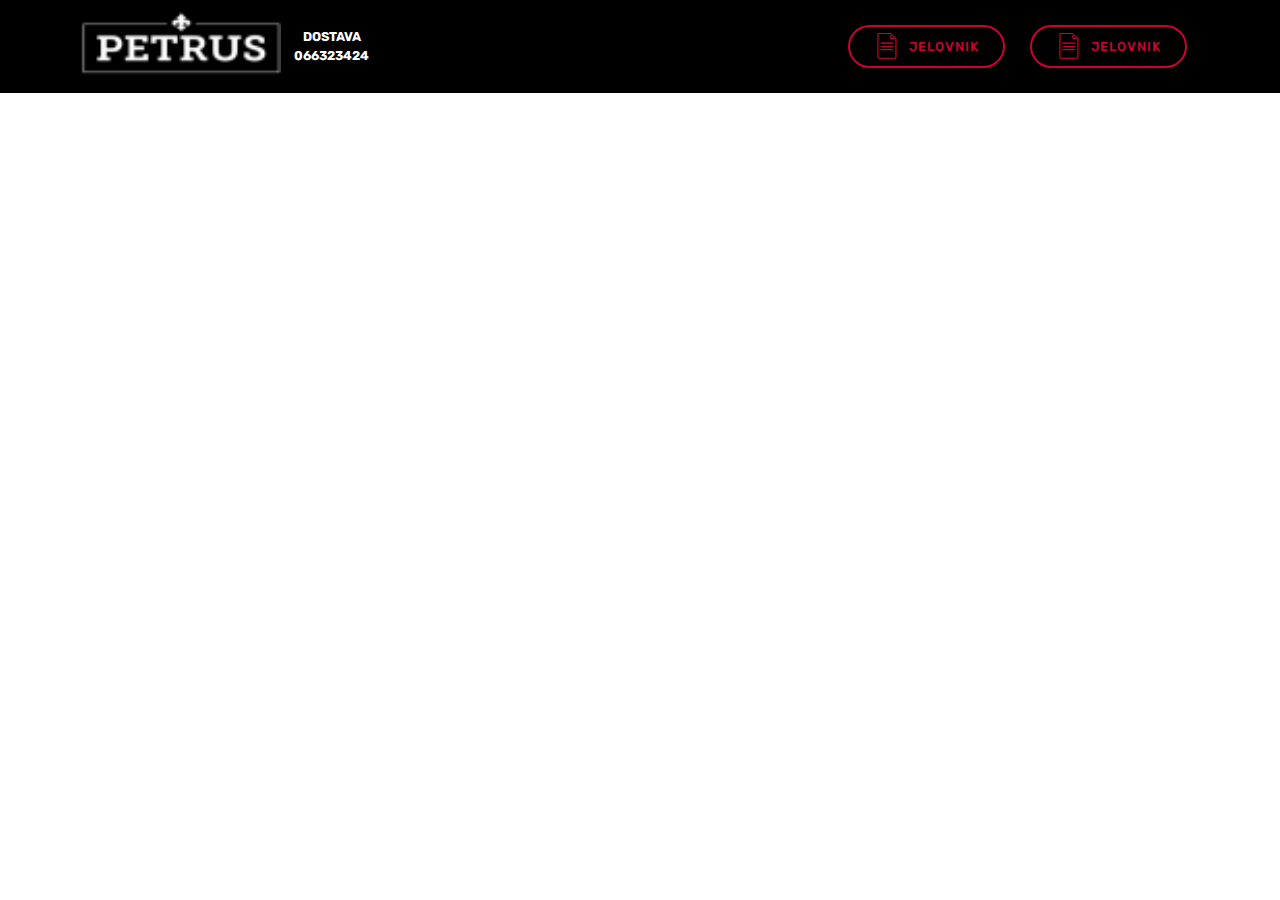
==== commit 7ac750a7: "create github pages" ====
--- a/page1.html
+++ b/page1.html
@@ -61,7 +61,7 @@
 </section>
 
 
-  <section class="engine"><a href="https://mobirise.me/f">simple web maker</a></section><script src="assets/web/assets/jquery/jquery.min.js"></script>
+  <section class="engine"><a href="https://mobirise.me/v">free html templates</a></section><script src="assets/web/assets/jquery/jquery.min.js"></script>
   <script src="assets/popper/popper.min.js"></script>
   <script src="assets/tether/tether.min.js"></script>
   <script src="assets/bootstrap/js/bootstrap.min.js"></script>
--- a/assets/mobirise/css/mbr-additional.css
+++ b/assets/mobirise/css/mbr-additional.css
@@ -1375,7 +1375,7 @@
 .cid-qU2q89bsia {
   padding-top: 105px;
   padding-bottom: 120px;
-  background-color: #ffffff;
+  background-color: #000000;
 }
 .cid-qU2q89bsia .mbr-slider .carousel-control {
   background: #1b1b1b;
@@ -1434,12 +1434,12 @@
 }
 .cid-qTkzRZLJNu .navbar {
   padding: .5rem 0;
-  background: #232323;
+  background: #000000;
   transition: none;
   min-height: 77px;
 }
 .cid-qTkzRZLJNu .navbar-dropdown.bg-color.transparent.opened {
-  background: #232323;
+  background: #000000;
 }
 .cid-qTkzRZLJNu a {
   font-style: normal;
@@ -1523,7 +1523,7 @@
   padding-bottom: 0;
 }
 .cid-qTkzRZLJNu .dropdown .dropdown-menu {
-  background: #232323;
+  background: #000000;
   display: none;
   position: absolute;
   min-width: 5rem;
@@ -1888,12 +1888,12 @@
 }
 .cid-qTkzRZLJNu .navbar {
   padding: .5rem 0;
-  background: #232323;
+  background: #000000;
   transition: none;
   min-height: 77px;
 }
 .cid-qTkzRZLJNu .navbar-dropdown.bg-color.transparent.opened {
-  background: #232323;
+  background: #000000;
 }
 .cid-qTkzRZLJNu a {
   font-style: normal;
@@ -1977,7 +1977,7 @@
   padding-bottom: 0;
 }
 .cid-qTkzRZLJNu .dropdown .dropdown-menu {
-  background: #232323;
+  background: #000000;
   display: none;
   position: absolute;
   min-width: 5rem;
@@ -2269,12 +2269,12 @@
 }
 .cid-qTkzRZLJNu .navbar {
   padding: .5rem 0;
-  background: #232323;
+  background: #000000;
   transition: none;
   min-height: 77px;
 }
 .cid-qTkzRZLJNu .navbar-dropdown.bg-color.transparent.opened {
-  background: #232323;
+  background: #000000;
 }
 .cid-qTkzRZLJNu a {
   font-style: normal;
@@ -2358,7 +2358,7 @@
   padding-bottom: 0;
 }
 .cid-qTkzRZLJNu .dropdown .dropdown-menu {
-  background: #232323;
+  background: #000000;
   display: none;
   position: absolute;
   min-width: 5rem;
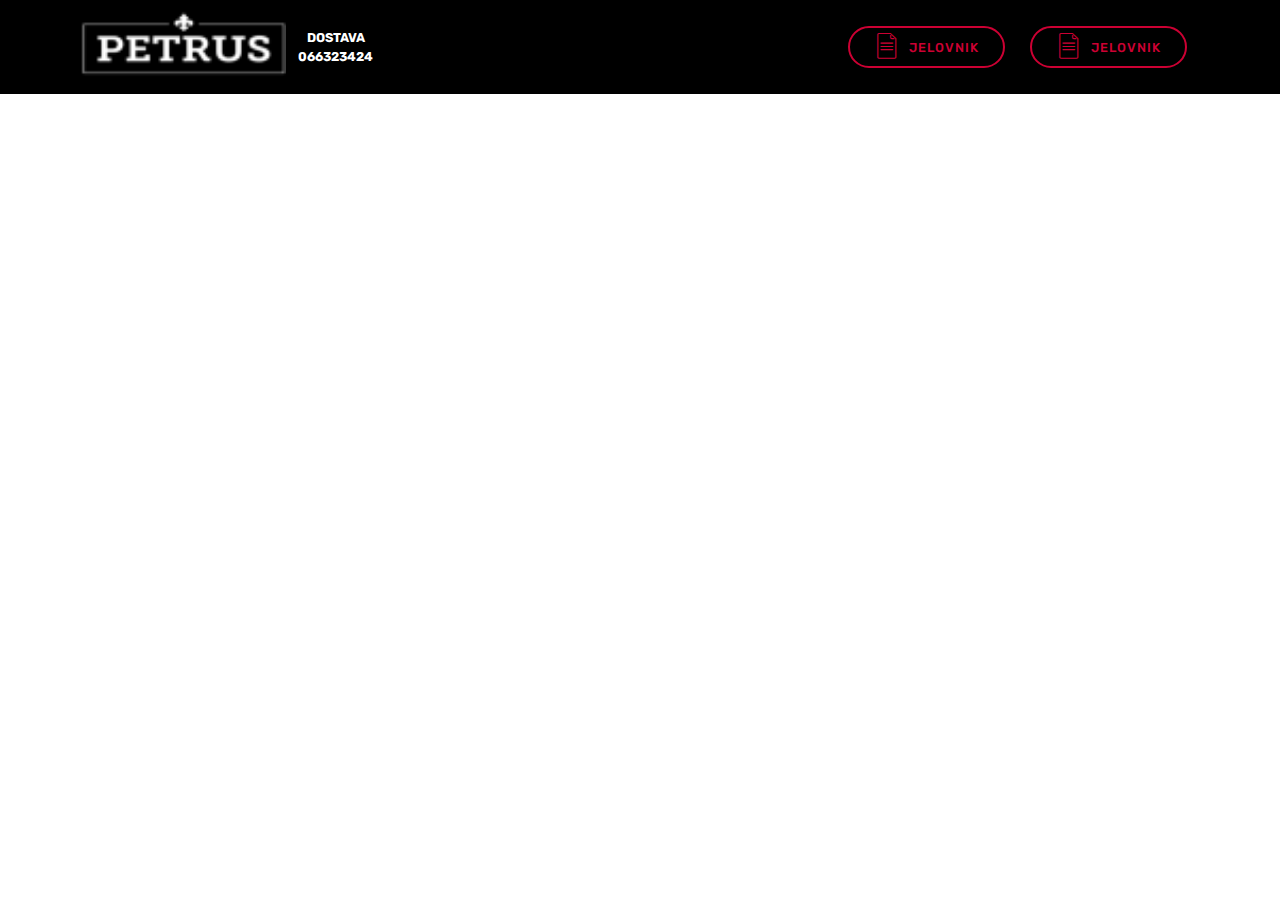
==== commit b46df4b5: "create github pages" ====
--- a/page1.html
+++ b/page1.html
@@ -27,7 +27,7 @@
 
     
 
-    <nav class="navbar navbar-expand beta-menu navbar-dropdown align-items-center navbar-toggleable-sm">
+    <nav class="navbar navbar-expand beta-menu navbar-dropdown align-items-center navbar-fixed-top navbar-toggleable-sm">
         <button class="navbar-toggler navbar-toggler-right" type="button" data-toggle="collapse" data-target="#navbarSupportedContent" aria-controls="navbarSupportedContent" aria-expanded="false" aria-label="Toggle navigation">
             <div class="hamburger">
                 <span></span>
@@ -40,10 +40,10 @@
             <div class="navbar-brand">
                 <span class="navbar-logo">
                     <a href="https://mobirise.com">
-                         <img src="assets/images/petrus-logo-122x47.png" alt="Mobirise" title="" style="height: 4.8rem;">
+                         <img src="assets/images/petrus-logo-122x47.png" alt="Mobirise" title="" style="height: 4.9rem;">
                     </a>
                 </span>
-                <span class="navbar-caption-wrap"><a class="navbar-caption text-white display-7" href="https://mobirise.com">&nbsp; &nbsp;DOSTAVA<br>066323424</a></span>
+                <span class="navbar-caption-wrap"><a class="navbar-caption text-white display-7" href="tel:+38166323424">&nbsp; &nbsp;DOSTAVA<br>066323424</a></span>
             </div>
         </div>
         <div class="collapse navbar-collapse" id="navbarSupportedContent">
@@ -61,7 +61,7 @@
 </section>
 
 
-  <section class="engine"><a href="https://mobirise.me/v">free html templates</a></section><script src="assets/web/assets/jquery/jquery.min.js"></script>
+  <section class="engine"><a href="https://mobirise.me/o">free one page web templates</a></section><script src="assets/web/assets/jquery/jquery.min.js"></script>
   <script src="assets/popper/popper.min.js"></script>
   <script src="assets/tether/tether.min.js"></script>
   <script src="assets/bootstrap/js/bootstrap.min.js"></script>
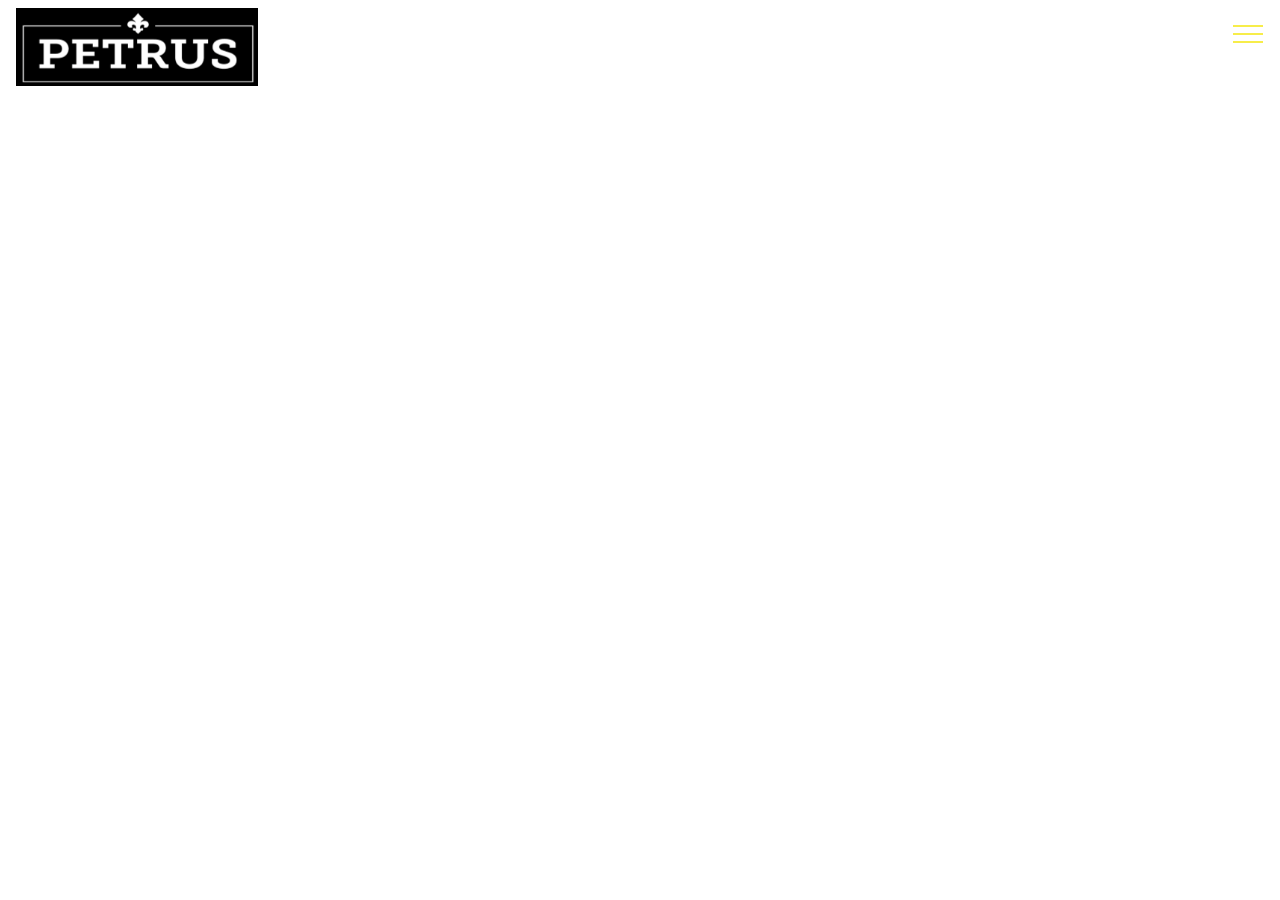
==== commit 5c62e91b: "create github pages" ====
--- a/page1.html
+++ b/page1.html
@@ -6,7 +6,7 @@
   <meta http-equiv="X-UA-Compatible" content="IE=edge">
   <meta name="generator" content="Mobirise v4.7.7, mobirise.com">
   <meta name="viewport" content="width=device-width, initial-scale=1, minimum-scale=1">
-  <link rel="shortcut icon" href="assets/images/petrus-logo-122x47.png" type="image/x-icon">
+  <link rel="shortcut icon" href="assets/images/bez-naslova-325x105.png" type="image/x-icon">
   <meta name="description" content="Site Maker Description">
   <title>Galerija</title>
   <link rel="stylesheet" href="assets/web/assets/mobirise-icons/mobirise-icons.css">
@@ -27,7 +27,7 @@
 
     
 
-    <nav class="navbar navbar-expand beta-menu navbar-dropdown align-items-center navbar-fixed-top navbar-toggleable-sm">
+    <nav class="navbar navbar-expand beta-menu navbar-dropdown align-items-center navbar-fixed-top collapsed bg-color transparent">
         <button class="navbar-toggler navbar-toggler-right" type="button" data-toggle="collapse" data-target="#navbarSupportedContent" aria-controls="navbarSupportedContent" aria-expanded="false" aria-label="Toggle navigation">
             <div class="hamburger">
                 <span></span>
@@ -39,11 +39,11 @@
         <div class="menu-logo">
             <div class="navbar-brand">
                 <span class="navbar-logo">
-                    <a href="https://mobirise.com">
-                         <img src="assets/images/petrus-logo-122x47.png" alt="Mobirise" title="" style="height: 4.9rem;">
+                    <a href="index.html">
+                         <img src="assets/images/bez-naslova-325x105.png" alt="Petrus" title="" style="height: 4.9rem;">
                     </a>
                 </span>
-                <span class="navbar-caption-wrap"><a class="navbar-caption text-white display-7" href="tel:+38166323424">&nbsp; &nbsp;DOSTAVA<br>066323424</a></span>
+                <span class="navbar-caption-wrap"><a class="navbar-caption text-white display-7" href="tel:+38166323424">&nbsp; &nbsp;DOSTAVA<br>066.323.424</a></span>
             </div>
         </div>
         <div class="collapse navbar-collapse" id="navbarSupportedContent">
@@ -55,13 +55,13 @@
                     <a class="nav-link link text-white display-4" href="https://mobirise.com">
                         </a>
                 </li></ul>
-            <div class="navbar-buttons mbr-section-btn"><a class="btn btn-sm btn-secondary-outline display-7" href="page2.html"><span class="mbri-file mbr-iconfont mbr-iconfont-btn"></span>JELOVNIK</a> <a class="btn btn-sm btn-secondary-outline display-7" href="page2.html"><span class="mbri-file mbr-iconfont mbr-iconfont-btn"></span>JELOVNIK</a></div>
+            <div class="navbar-buttons mbr-section-btn"><a class="btn btn-sm btn-secondary-outline display-7" href="page2.html"><span class="mbri-file mbr-iconfont mbr-iconfont-btn"></span></a></div>
         </div>
     </nav>
 </section>
 
 
-  <section class="engine"><a href="https://mobirise.me/o">free one page web templates</a></section><script src="assets/web/assets/jquery/jquery.min.js"></script>
+  <section class="engine"><a href="https://mobirise.me/y">html web templates</a></section><script src="assets/web/assets/jquery/jquery.min.js"></script>
   <script src="assets/popper/popper.min.js"></script>
   <script src="assets/tether/tether.min.js"></script>
   <script src="assets/bootstrap/js/bootstrap.min.js"></script>
@@ -72,7 +72,7 @@
   <script src="assets/theme/js/script.js"></script>
   
   
-  <input name="animation" type="hidden">
-   <div id="scrollToTop" class="scrollToTop mbr-arrow-up"><a style="text-align: center;"><i></i></a></div>
+ <div id="scrollToTop" class="scrollToTop mbr-arrow-up"><a style="text-align: center;"><i></i></a></div>
+    <input name="animation" type="hidden">
   </body>
 </html>--- a/assets/mobirise/css/mbr-additional.css
+++ b/assets/mobirise/css/mbr-additional.css
@@ -138,7 +138,7 @@
   background-color: #82786e !important;
 }
 .bg-warning {
-  background-color: #879a9f !important;
+  background-color: #ffffff !important;
 }
 .bg-danger {
   background-color: #b1a374 !important;
@@ -225,23 +225,23 @@
 }
 .btn-warning,
 .btn-warning:active {
-  background-color: #879a9f !important;
-  border-color: #879a9f !important;
-  color: #ffffff !important;
+  background-color: #ffffff !important;
+  border-color: #ffffff !important;
+  color: #808080 !important;
 }
 .btn-warning:hover,
 .btn-warning:focus,
 .btn-warning.focus,
 .btn-warning.active {
-  color: #ffffff !important;
-  background-color: #617479 !important;
-  border-color: #617479 !important;
+  color: #808080 !important;
+  background-color: #d9d9d9 !important;
+  border-color: #d9d9d9 !important;
 }
 .btn-warning.disabled,
 .btn-warning:disabled {
-  color: #ffffff !important;
-  background-color: #617479 !important;
-  border-color: #617479 !important;
+  color: #808080 !important;
+  background-color: #d9d9d9 !important;
+  border-color: #d9d9d9 !important;
 }
 .btn-danger,
 .btn-danger:active {
@@ -389,22 +389,22 @@
 .btn-warning-outline,
 .btn-warning-outline:active {
   background: none;
-  border-color: #55666b;
-  color: #55666b;
+  border-color: #cccccc;
+  color: #cccccc;
 }
 .btn-warning-outline:hover,
 .btn-warning-outline:focus,
 .btn-warning-outline.focus,
 .btn-warning-outline.active {
-  color: #ffffff;
-  background-color: #879a9f;
-  border-color: #879a9f;
+  color: #808080;
+  background-color: #ffffff;
+  border-color: #ffffff;
 }
 .btn-warning-outline.disabled,
 .btn-warning-outline:disabled {
-  color: #ffffff !important;
-  background-color: #879a9f !important;
-  border-color: #879a9f !important;
+  color: #808080 !important;
+  background-color: #ffffff !important;
+  border-color: #ffffff !important;
 }
 .btn-danger-outline,
 .btn-danger-outline:active {
@@ -473,7 +473,7 @@
   color: #82786e !important;
 }
 .text-warning {
-  color: #879a9f !important;
+  color: #ffffff !important;
 }
 .text-danger {
   color: #b1a374 !important;
@@ -502,7 +502,7 @@
 }
 a.text-warning:hover,
 a.text-warning:focus {
-  color: #55666b !important;
+  color: #cccccc !important;
 }
 a.text-danger:hover,
 a.text-danger:focus {
@@ -523,7 +523,7 @@
   background-color: #82786e;
 }
 .alert-warning {
-  background-color: #879a9f;
+  background-color: #ffffff;
 }
 .alert-danger {
   background-color: #b1a374;
@@ -578,7 +578,7 @@
 }
 .mbr-plan-header.bg-warning .mbr-plan-subtitle,
 .mbr-plan-header.bg-warning .mbr-plan-price-desc {
-  color: #ced6d8;
+  color: #ffffff;
 }
 .mbr-plan-header.bg-danger .mbr-plan-subtitle,
 .mbr-plan-header.bg-danger .mbr-plan-price-desc {
